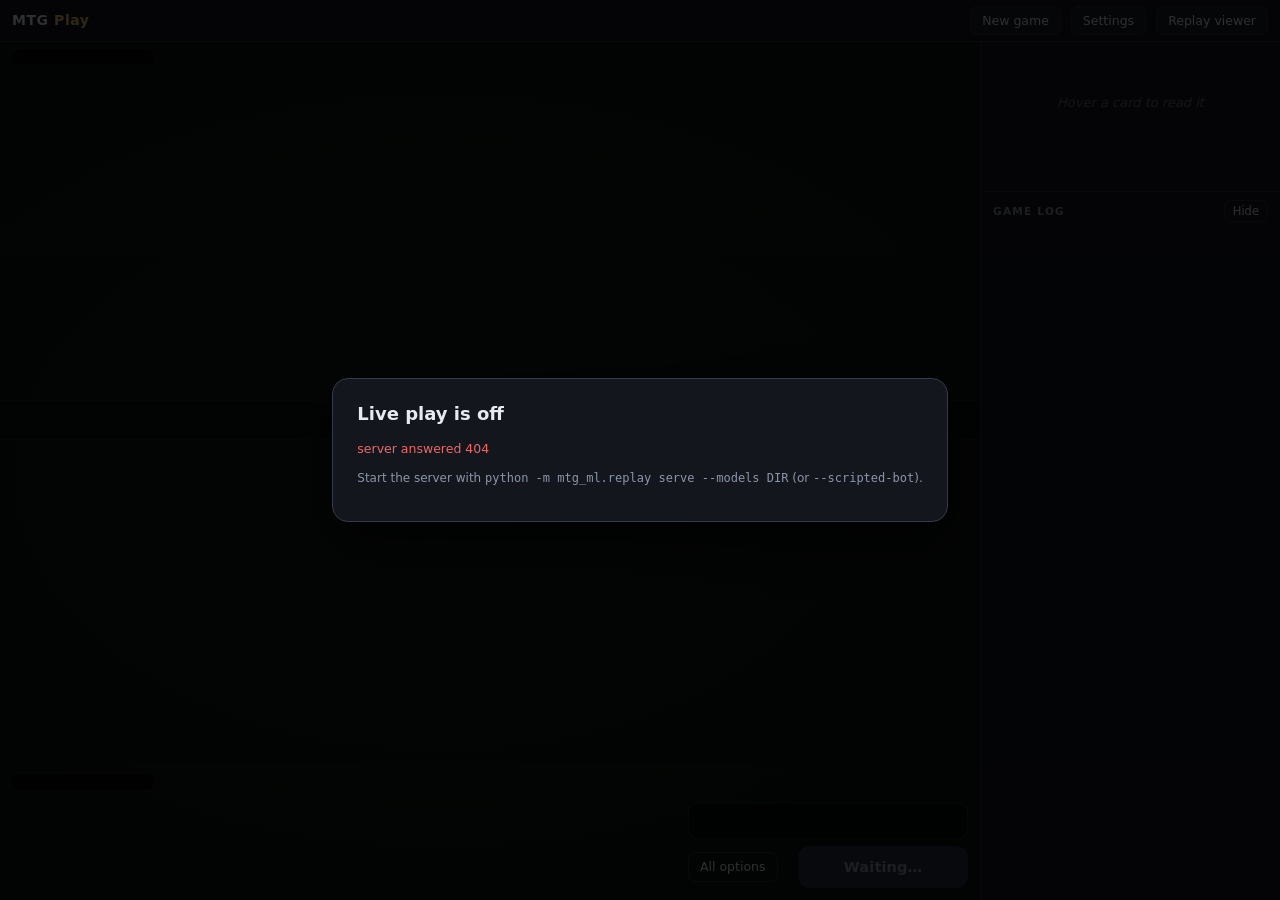
==== apps/play/index.html @ 4a88f3b9 "Play UI: board client for live games with structured options apps/play is a new board client for pla" ====
<!doctype html>
<html lang="en">
<head>
<meta charset="utf-8">
<meta name="viewport" content="width=device-width, initial-scale=1">
<title>MTG Play</title>
<link rel="stylesheet" href="play.css">
</head>
<body>
<div id="app">
  <header id="top">
    <h1>MTG <span>Play</span></h1>
    <div id="meta"></div>
    <div class="sp"></div>
    <button class="btn" id="bNew" title="Start a new game">New game</button>
    <button class="btn" id="bSettings" title="Settings">Settings</button>
    <a class="btn" id="bViewer" href="../" title="Replays of finished games">Replay viewer</a>
  </header>

  <main id="board">
    <section class="side opp" id="side1">
      <div class="plate" id="plate1"></div>
      <div class="field" id="field1">
        <div class="ohand" id="ohand"></div>
        <div class="row back" id="lands1"></div>
        <div class="row front" id="crea1"></div>
      </div>
    </section>

    <section id="mid">
      <div id="turn"></div>
      <div id="rail"></div>
      <div id="feed"></div>
    </section>

    <section class="side me" id="side0">
      <div class="plate" id="plate0"></div>
      <div class="field" id="field0">
        <div class="row front" id="crea0"></div>
        <div class="row back" id="lands0"></div>
      </div>
    </section>

    <section id="handzone"><div id="hand"></div></section>

    <aside id="stack"></aside>
    <div id="dock">
      <div id="pill"></div>
      <div id="prompt"></div>
      <div id="choices"></div>
      <div id="btns">
        <button class="btn ghost" id="bAll" title="All options of this decision (O)">All options</button>
        <div class="sp"></div>
        <button id="primary" class="primary" disabled>Waiting…</button>
      </div>
    </div>
    <div id="spot"></div>
    <svg id="arrows"><defs>
      <marker id="mRed" viewBox="0 0 10 10" refX="7" refY="5" markerWidth="5" markerHeight="5" orient="auto"><path d="M0,0L10,5L0,10z" fill="#ef6767"/></marker>
      <marker id="mBlue" viewBox="0 0 10 10" refX="7" refY="5" markerWidth="5" markerHeight="5" orient="auto"><path d="M0,0L10,5L0,10z" fill="#8fc1ff"/></marker>
      <marker id="mGold" viewBox="0 0 10 10" refX="7" refY="5" markerWidth="5" markerHeight="5" orient="auto"><path d="M0,0L10,5L0,10z" fill="#f0c869"/></marker>
      <marker id="mCyan" viewBox="0 0 10 10" refX="7" refY="5" markerWidth="5" markerHeight="5" orient="auto"><path d="M0,0L10,5L0,10z" fill="#5fe1e8"/></marker>
    </defs><g id="arrowg"></g></svg>
    <div id="toast"></div>
  </main>

  <aside id="panel">
    <div id="preview"><div class="hint">Hover a card to read it</div></div>
    <div id="logh"><h3>Game log</h3><button class="btn ghost small" id="bLog" title="Collapse or expand the log">Hide</button></div>
    <div id="log"></div>
  </aside>
</div>

<div id="pop"></div>
<div id="overlay"></div>
<div id="drawer"></div>
<div id="modal"></div>
<div id="ghost"></div>

<script src="play.js"></script>
</body>
</html>
---- apps/play/play.css ----
/* Play vs model: board client. Design notes: docs/play-ui.md */
:root{
  --bg:#0b0d11; --panel:#13161d; --panel2:#1a1e27; --line:#272d39; --text:#e8eaf0; --muted:#8c95a8; --dim:#5d6578;
  --me:#f0c869; --opp:#6fa8ff; --good:#5fd38f; --bad:#ef6767; --cyan:#5fe1e8; --block:#8fc1ff;
  --felt:#122019; --felt2:#0c1510;
  --u:min(1vh,.6vw);
  --cw:calc(var(--u)*11);    /* creature width */
  --lw:calc(var(--u)*7.4);   /* land / other width */
  --hw:calc(var(--u)*13);    /* hand card width */
  --ar:1.3934;               /* card height / width */
  --platew:calc(var(--u)*19);
  --handh:calc(var(--hw)*var(--ar)*.74);
  --ease:cubic-bezier(.2,.8,.2,1);
}
*{box-sizing:border-box}
html,body{height:100%}
body{margin:0;background:var(--bg);color:var(--text);font:13px/1.4 -apple-system,BlinkMacSystemFont,"Inter","Segoe UI",system-ui,sans-serif;overflow:hidden;-webkit-font-smoothing:antialiased}
button,select,input{font:inherit;color:inherit}
button,[data-click],.clickable{cursor:pointer}
button:disabled{cursor:default}
.sp{flex:1}

#app{display:grid;grid-template-columns:1fr 300px;grid-template-rows:42px 1fr;height:100vh}
#top{grid-column:1/3;display:flex;align-items:center;gap:10px;padding:0 12px;border-bottom:1px solid var(--line);background:var(--panel)}
#top h1{font-size:14px;margin:0;font-weight:800;letter-spacing:.04em}
#top h1 span{color:var(--me)}
#meta{color:var(--muted);font-size:12px;white-space:nowrap;overflow:hidden;text-overflow:ellipsis}
#meta b{color:var(--text);font-weight:600}
.btn{background:var(--panel2);border:1px solid var(--line);border-radius:7px;padding:5px 11px;text-decoration:none;color:var(--text);font-size:12.5px;white-space:nowrap}
.btn:hover:not(:disabled){border-color:#475066}
.btn.ghost{background:transparent}
.btn.small{padding:2px 8px;font-size:11.5px}
.btn.on{border-color:var(--me);color:var(--me)}

/* ------------------------------------------------------------------ board */
#board{position:relative;overflow:clip;display:grid;grid-template-rows:minmax(0,1fr) 40px minmax(0,1fr) var(--handh);
  background:radial-gradient(ellipse 80% 60% at 45% 50%,var(--felt) 0%,var(--felt2) 80%);user-select:none;-webkit-user-select:none}
.side{overflow:clip;display:grid;grid-template-columns:var(--platew) minmax(0,1fr);gap:8px;padding:6px 10px;min-height:0;position:relative}
.side.opp{align-items:start}
.side.me{align-items:end}
.field{display:flex;flex-direction:column;gap:6px;min-width:0;height:100%;position:relative;border-radius:14px;padding:4px 210px 4px 6px;transition:background .15s,box-shadow .15s}
.side.opp .field{justify-content:flex-start}
.side.me .field{justify-content:flex-end}
.row{display:flex;align-items:center;gap:8px;min-height:calc(var(--lw)*var(--ar));min-width:0;--ov:0px}
.row.front{min-height:calc(var(--cw)*var(--ar) + 4px)}
.row>.perm+.perm{margin-left:calc(var(--ov)*-1)}
.field.drop{background:#5fd38f12;box-shadow:inset 0 0 0 2px #5fd38f66,inset 0 0 40px #5fd38f22}
.field.drop.hot{background:#5fd38f22;box-shadow:inset 0 0 0 2px var(--good),inset 0 0 60px #5fd38f33}

/* opponent's hand: backs peeking from the top edge */
.ohand{position:absolute;top:calc(var(--lw)*var(--ar)*-.66);left:50%;transform:translateX(-50%);display:flex;z-index:1;pointer-events:none}
.ohand .card{--w:var(--lw);margin-left:calc(var(--lw)*-.55);box-shadow:0 2px 6px #000a}
.ohand .card:first-child{margin-left:0}
.side.opp .field{padding-top:calc(var(--lw)*var(--ar)*.42)}

/* middle strip: turn, phase rail, opponent feed */
#mid{display:flex;align-items:center;gap:14px;padding:0 12px;border-top:1px solid #ffffff10;border-bottom:1px solid #ffffff10;background:#0000003a;min-width:0}
#turn{flex:none;width:calc(var(--platew) - 4px);font-size:12px;line-height:1.2}
#turn b{display:block;font-size:13.5px}
#turn .me{color:var(--me)}#turn .opp{color:var(--opp)}
#rail{display:flex;gap:3px;align-items:stretch}
.step{position:relative;display:flex;flex-direction:column;align-items:center;gap:2px;padding:2px 5px;border-radius:6px;min-width:42px;color:var(--dim);font-size:10px;letter-spacing:.04em;text-transform:uppercase}
.step.cur{color:#fff;background:#ffffff14}
.step.cur.me{box-shadow:inset 0 -2px 0 var(--me)}
.step.cur.opp{box-shadow:inset 0 -2px 0 var(--opp)}
.step .stops{display:flex;gap:3px}
.step .stop{width:12px;height:6px;border-radius:2px;border:1px solid #ffffff2a;background:transparent;padding:0}
.step .stop.me.on{background:var(--me);border-color:var(--me)}
.step .stop.opp.on{background:var(--opp);border-color:var(--opp)}
.step .stop:hover{border-color:#fff}
#feed{flex:1;display:flex;gap:6px;justify-content:flex-end;align-items:center;min-width:0;overflow:hidden}
#feed .fchip{flex:0 1 auto;min-width:0}
#feed .fchip .txt{overflow:hidden;text-overflow:ellipsis}
.fchip{display:inline-flex;align-items:center;gap:6px;background:#6fa8ff1c;border:1px solid #6fa8ff44;color:#cfe0ff;border-radius:999px;padding:2px 4px 2px 10px;font-size:11.5px;white-space:nowrap;animation:chipin .25s var(--ease)}
.fchip.quiet{background:#ffffff0c;border-color:#ffffff1c;color:var(--muted)}
.fchip .flag{background:none;border:0;color:#ffffff55;padding:0 4px;font-size:12px;line-height:1}
.fchip .flag:hover,.fchip .flag.on{color:var(--bad)}
@keyframes chipin{from{opacity:0;transform:translateY(-4px)}}

/* player plates */
.plate{position:relative;display:flex;flex-direction:column;gap:6px;padding:8px 10px;border-radius:14px;background:#000a;border:1px solid #ffffff14;transition:box-shadow .2s,border-color .2s}
.side.me .plate{justify-content:flex-end}
.plate .who{display:flex;align-items:center;gap:6px;font-weight:700;font-size:12.5px;line-height:1.2}
.plate .who .dot{width:8px;height:8px;border-radius:50%}
.side.me .dot{background:var(--me)}.side.opp .dot{background:var(--opp)}
.plate .deck{font-size:11px;color:var(--muted);line-height:1.2;white-space:nowrap;overflow:hidden;text-overflow:ellipsis}
.plate .life{font-size:calc(var(--u)*4.6);font-weight:800;line-height:1;font-variant-numeric:tabular-nums;display:flex;align-items:baseline;gap:6px;transition:color .3s}
.plate .life.low{color:var(--bad)}
.plate .life.hit{animation:hit .5s ease-out}
.plate .life.heal{animation:heal .5s ease-out}
@keyframes hit{0%{color:#fff;text-shadow:0 0 18px var(--bad);transform:scale(1.15)}100%{}}
@keyframes heal{0%{color:var(--good);transform:scale(1.1)}100%{}}
.plate .delta{font-size:13px;font-weight:700;padding:0 5px;border-radius:5px}
.delta.neg{background:var(--bad);color:#fff}.delta.pos{background:#5fd38f33;color:var(--good)}
.plate .preview-life{font-size:11px;color:var(--bad);font-weight:700}
.zones{display:grid;grid-template-columns:1fr 1fr;gap:3px}
.zone{display:flex;align-items:center;justify-content:space-between;gap:4px;padding:2px 7px;border-radius:6px;background:#ffffff0a;border:1px solid #ffffff10;font-size:11px;color:var(--muted)}
.zone b{color:var(--text);font-variant-numeric:tabular-nums}
.zone.clickable:hover{border-color:#ffffff40}
.zone.castable{border-color:var(--good);box-shadow:0 0 10px #5fd38f55;color:var(--good)}
.plate.active{border-color:#ffffff40}
.side.me .plate.active{box-shadow:0 0 0 2px #f0c86999,0 0 26px #f0c86933}
.side.opp .plate.active{box-shadow:0 0 0 2px #6fa8ff99,0 0 26px #6fa8ff33}
.plate.targetable{box-shadow:0 0 0 3px var(--cyan),0 0 26px #5fe1e877 !important;animation:pulse 1.2s ease-in-out infinite}
.plate.drop-hot{box-shadow:0 0 0 3px #fff,0 0 30px #5fe1e8 !important}
.mana{display:flex;gap:3px;flex-wrap:wrap;min-height:0}
.mana i{font-style:normal;width:17px;height:17px;border-radius:50%;display:inline-flex;align-items:center;justify-content:center;font-size:10px;font-weight:800;color:#111}
.mana .W{background:#f6f0d0}.mana .U{background:#7fb6ea}.mana .B{background:#a59a96}.mana .R{background:#ec8a6a}.mana .G{background:#7cc796}.mana .C{background:#cbc5c0}
.lastact{font-size:11px;color:#cfe0ff;line-height:1.25;max-height:2.6em;overflow:hidden}

/* ------------------------------------------------------------------ cards */
.card{--w:var(--cw);position:relative;width:var(--w);height:calc(var(--w)*var(--ar));border-radius:calc(var(--w)*.055);flex:none;background:#20242c;box-shadow:0 2px 6px #000b}
.card img{width:100%;height:100%;border-radius:inherit;display:block;pointer-events:none}
.card.back{background:radial-gradient(ellipse 34% 40% at 50% 50%,#c98a3c 0 30%,#7a4a1c 31% 55%,transparent 56%),linear-gradient(160deg,#2a1a0e,#160d06);border:3px solid #0b0703;box-shadow:inset 0 0 0 2px #5a3a1a,0 2px 6px #000b}
.tface{position:absolute;inset:0;border-radius:inherit;padding:6% 7%;display:flex;flex-direction:column;gap:3%;overflow:hidden;font-size:calc(var(--w)*.085);line-height:1.15;border:2px solid #000;background:linear-gradient(#2a2e36,#1b1e24)}
.tface .tn{font-weight:700;display:flex;justify-content:space-between;gap:2px}
.tface .tt2{color:#aab;font-size:.85em;border-top:1px solid #ffffff22;padding-top:2%}
.tface .tx{color:#ccd;font-size:.8em;flex:1;overflow:hidden}
.tface .tpt{align-self:flex-end;font-weight:800}
.tface.cU{background:linear-gradient(#22405f,#16273a)}.tface.cB{background:linear-gradient(#3a3438,#1f1b1e)}
.tface.cR{background:linear-gradient(#5f2a22,#3a1914)}.tface.cG{background:linear-gradient(#24502f,#15301c)}
.tface.cW{background:linear-gradient(#5c5640,#37331f)}.tface.cM{background:linear-gradient(#5d4c1f,#382d12)}

.perm{position:relative;--w:var(--lw);width:var(--w);height:calc(var(--w)*var(--ar));flex:none;transition:transform .2s var(--ease),width .15s}
.row.front .perm{--w:var(--cw)}
.perm>.card{--w:inherit;transition:transform .15s var(--ease),box-shadow .15s}
.perm.tapped{width:calc(var(--w)*var(--ar))}
.perm.tapped>.card{transform:rotate(90deg);transform-origin:center;position:absolute;left:calc(var(--w)*(var(--ar) - 1)/2)}
.perm.grouped>.card{box-shadow:3px -3px 0 -1px #2b2f37,3px -3px 0 0 #000,6px -6px 0 -1px #2b2f37,6px -6px 0 0 #000}
.perm:hover{z-index:8}
.badges{position:absolute;inset:0;pointer-events:none;z-index:3}
.perm.tapped .badges{inset:calc(var(--w)*(var(--ar) - 1)/-2) 0 auto 0;height:calc(var(--w)*var(--ar))}
.b{position:absolute;font-size:11px;font-weight:800;padding:0 5px;border-radius:5px;line-height:17px;white-space:nowrap}
.b.pt{right:-4px;bottom:-4px;background:#0b0d11;color:#fff;border:1px solid #ffffff40;font-size:12.5px;padding:1px 6px}
.b.pt.hurt{color:#ff9b9b;border-color:var(--bad)}
.b.pt.buff{color:var(--good)}
.b.ctr{left:-4px;bottom:-4px;background:var(--good);color:#04210f}
.b.cnt{right:-6px;top:-8px;background:var(--me);color:#211800;border-radius:9px;font-size:12px}
.b.sick{left:3px;top:3px;background:#000c;color:#c9d2ff;font-size:10px}
.b.sword{left:50%;top:-11px;transform:translateX(-50%);background:var(--bad);color:#fff;font-size:12px}
.b.shield{left:50%;top:-11px;transform:translateX(-50%);background:var(--block);color:#0b1a33;font-size:12px}
.b.skull{left:50%;top:40%;transform:translate(-50%,-50%);background:#000d;color:#fff;font-size:20px;line-height:30px;padding:0 8px;border:1px solid var(--bad)}
.b.dmg{left:50%;top:50%;transform:translate(-50%,-50%);background:var(--bad);color:#fff;font-size:16px;line-height:24px;animation:pop .6s ease-out forwards}
@keyframes pop{0%{transform:translate(-50%,-50%) scale(.4);opacity:0}30%{transform:translate(-50%,-50%) scale(1.25);opacity:1}100%{transform:translate(-50%,-80%) scale(1);opacity:0}}
.attached{position:absolute;left:50%;top:0;transform:translate(-50%,-22%);z-index:-1}
.attached .card{--w:calc(var(--cw)*.9)}

/* states on the board */
.perm.attacking{transform:translateY(calc(var(--u)*-3))}
.side.opp .perm.attacking{transform:translateY(calc(var(--u)*3))}
.perm.attacking>.card{box-shadow:0 0 0 2px var(--bad),0 0 18px #ef676799}
.perm.blocking>.card{box-shadow:0 0 0 2px var(--block),0 0 16px #8fc1ff88}
.perm.entered>.card{animation:enter .5s var(--ease)}
@keyframes enter{0%{transform:scale(1.2);filter:brightness(1.5)}100%{}}
.perm.tapped.entered>.card{animation:none}
.perm.flash>.card{animation:flash .45s ease-out}
@keyframes flash{0%{filter:brightness(2) saturate(.3) sepia(1) hue-rotate(-30deg)}100%{}}

/* what you can do: glow, never grey out */
.playable>.card,.card.playable{box-shadow:0 0 0 2px var(--good),0 0 16px #5fd38faa}
.activatable>.card{box-shadow:0 0 0 2px #7cc7ff,0 0 14px #7cc7ff88}
.can-attack>.card{box-shadow:0 0 0 2px #ef676799,0 0 10px #ef676755}
.attack-sel{transform:translateY(calc(var(--u)*-3.2)) !important}
.attack-sel>.card{box-shadow:0 0 0 3px var(--bad),0 0 24px var(--bad) !important}
.can-block>.card{box-shadow:0 0 0 2px #8fc1ffaa,0 0 12px #8fc1ff66}
.block-sel>.card{box-shadow:0 0 0 3px #fff,0 0 24px var(--block) !important}
.blocked-by>.card{box-shadow:0 0 0 3px var(--block),0 0 20px var(--block) !important}
.attacker-target>.card{box-shadow:0 0 0 2px var(--bad),0 0 18px #ef6767aa;animation:pulse 1.2s ease-in-out infinite}
.targetable>.card,.sitem.targetable{box-shadow:0 0 0 3px var(--cyan),0 0 22px #5fe1e899 !important;animation:pulse 1.2s ease-in-out infinite}
.payable>.card{box-shadow:0 0 0 2px var(--me),0 0 14px #f0c869aa}
.drop-hot>.card{box-shadow:0 0 0 3px #fff,0 0 30px var(--cyan) !important}
.dimmed{opacity:.55}
@keyframes pulse{50%{filter:brightness(1.25)}}

/* ------------------------------------------------------------------ hand */
#handzone{position:relative;min-width:0}
#hand{position:absolute;left:calc(var(--platew) + 14px);right:300px;bottom:0;top:0}
#hand .card{--w:var(--hw);position:absolute;bottom:calc(var(--hw)*var(--ar)*-.24);transform-origin:50% 100%;
  transform:translateX(var(--sx,0px)) translateY(var(--ty,0px)) rotate(var(--rot,0deg));transition:transform .14s var(--ease),box-shadow .14s,left .25s var(--ease)}
#hand .card.hover{transform:translateX(var(--sx,0px)) translateY(calc(var(--hw)*var(--ar)*-.3)) scale(1.14);z-index:50 !important}
#hand .card.dragging{opacity:.25}
#hand .card.playable{box-shadow:0 0 0 2px var(--good),0 0 18px #5fd38fbb,0 6px 14px #000c}

#ghost{position:fixed;left:0;top:0;pointer-events:none;z-index:300;display:none;filter:drop-shadow(0 18px 24px #000c)}
#ghost .card{--w:var(--hw)}
#ghost.back{transition:transform .22s cubic-bezier(.3,1.4,.5,1)}

/* ------------------------------------------------------------------ stack */
#stack{position:absolute;right:10px;top:50%;transform:translateY(-50%);width:200px;display:flex;flex-direction:column;gap:6px;z-index:20;pointer-events:none}
#stack .sh{font-size:10px;letter-spacing:.14em;text-transform:uppercase;color:#ffffff66;text-align:right}
.sitem{pointer-events:auto;display:flex;gap:8px;align-items:center;padding:5px 8px 5px 5px;border-radius:10px;background:#000c;border:1px solid #ffffff1c;animation:chipin .25s var(--ease)}
.sitem.c-me{border-left:3px solid var(--me)}.sitem.c-opp{border-left:3px solid var(--opp)}
.sitem .card{--w:46px}
.sitem .st{font-size:11.5px;line-height:1.3;min-width:0}
.sitem .st b{display:block;font-size:12px}
.sitem .st .tg{color:var(--cyan)}
.sitem.top{box-shadow:0 0 0 1px #ffffff40,0 8px 24px #000a}

/* ------------------------------------------------------------------ dock */
#dock{position:absolute;right:12px;bottom:12px;width:280px;display:flex;flex-direction:column;gap:7px;z-index:60}
#pill{display:none;align-self:flex-end;background:#6fa8ff26;border:1px solid #6fa8ff66;color:#cfe0ff;border-radius:999px;padding:2px 10px;font-size:11.5px}
#pill.on{display:block}
#prompt{background:#000c;border:1px solid #ffffff1c;border-radius:10px;padding:8px 11px;font-size:12.5px;line-height:1.35;min-height:36px}
#prompt .k{font-size:10px;letter-spacing:.12em;text-transform:uppercase;color:var(--muted);display:block;margin-bottom:2px}
#prompt .err{color:var(--bad)}
#prompt.mine{border-color:#f0c86966}
#choices{display:flex;flex-direction:column;gap:5px;max-height:260px;overflow:auto}
#choices:empty{display:none}
.choice{text-align:left;background:var(--panel2);border:1px solid var(--line);border-radius:8px;padding:6px 10px;font-size:12.5px}
.choice:hover{border-color:var(--me)}
.choice.sec{color:var(--muted)}
#btns{display:flex;gap:6px;align-items:center}
.primary{min-width:170px;padding:11px 18px;border-radius:12px;border:0;font-weight:800;font-size:14.5px;letter-spacing:.01em;background:linear-gradient(#f7d57e,#e2b54c);color:#251a00;box-shadow:0 6px 20px #f0c86933,inset 0 1px 0 #fff8}
.primary:hover:not(:disabled){filter:brightness(1.07)}
.primary.ask{animation:ask 1.2s ease-in-out infinite}
@keyframes ask{50%{box-shadow:0 6px 30px #f0c869aa,inset 0 1px 0 #fff8}}
.primary.armed{background:linear-gradient(#ff8d7a,#e05a4a);color:#fff}
.primary.attack{background:linear-gradient(#ff8d7a,#d94c3c);color:#fff}
.primary.block{background:linear-gradient(#a9d0ff,#6f9fe6);color:#0b1a33}
.primary:disabled{background:#2a2f3a;color:var(--muted);box-shadow:none;animation:none}
.secondary{padding:9px 12px;border-radius:10px;font-weight:700}

/* spotlight for the opponent's spells */
#spot{position:absolute;left:50%;top:50%;transform:translate(-50%,-50%);z-index:150;pointer-events:none;display:none;flex-direction:column;align-items:center;gap:8px}
#spot.on{display:flex;animation:spotin .3s var(--ease)}
#spot .card{--w:calc(var(--u)*24)}
#spot .cap{background:#000d;border:1px solid #6fa8ff66;border-radius:999px;padding:4px 14px;font-weight:700;font-size:14px;color:#cfe0ff}
@keyframes spotin{from{opacity:0;transform:translate(-50%,-40%) scale(.7)}}

/* arrows */
#arrows{position:absolute;inset:0;width:100%;height:100%;pointer-events:none;z-index:120;overflow:visible}
#arrows path{fill:none;stroke-linecap:round}
.a-red{stroke:var(--bad);stroke-width:4;filter:drop-shadow(0 0 4px #ef676788)}
.a-blue{stroke:var(--block);stroke-width:4;filter:drop-shadow(0 0 4px #8fc1ff88)}
.a-gold{stroke:var(--me);stroke-width:3;stroke-dasharray:7 6;filter:drop-shadow(0 0 3px #f0c86988)}
.a-cyan{stroke:var(--cyan);stroke-width:5;filter:drop-shadow(0 0 6px #5fe1e8aa)}

/* toast */
#toast{position:absolute;left:50%;top:14px;transform:translateX(-50%);z-index:200;display:flex;flex-direction:column;gap:6px;align-items:center;pointer-events:none}
#toast div{background:#000e;border:1px solid #ffffff2a;border-radius:10px;padding:6px 14px;font-size:12.5px;animation:chipin .2s var(--ease)}

/* ------------------------------------------------------------------ popovers, overlays */
#pop{position:fixed;z-index:400;display:none;background:var(--panel);border:1px solid #3a4152;border-radius:10px;padding:5px;box-shadow:0 12px 34px #000c;min-width:200px;max-width:340px}
#pop.on{display:block;animation:chipin .12s var(--ease)}
#pop .ph{font-size:10.5px;letter-spacing:.1em;text-transform:uppercase;color:var(--muted);padding:3px 8px 5px}
#pop button{display:block;width:100%;text-align:left;background:transparent;border:0;border-radius:7px;padding:7px 9px;font-size:13px}
#pop button:hover{background:#ffffff12;color:var(--me)}
#overlay{position:fixed;inset:42px 300px 0 0;z-index:250;display:none;align-items:center;justify-content:center;background:#05070acc;backdrop-filter:blur(2px)}
#overlay.on{display:flex}
#overlay.peek{background:transparent;backdrop-filter:none;pointer-events:none}
#overlay.peek .obox{display:none}
#overlay .obox{background:var(--panel);border:1px solid #333a4a;border-radius:16px;padding:18px 20px;max-width:min(1100px,94%);max-height:88%;overflow:auto;box-shadow:0 20px 60px #000c}
#overlay h2{margin:0 0 4px;font-size:16px}
#overlay .sub{color:var(--muted);font-size:12.5px;margin-bottom:14px}
#overlay .grid{display:flex;flex-wrap:wrap;gap:14px;justify-content:center}
#overlay .tile{display:flex;flex-direction:column;align-items:center;gap:6px;background:none;border:0;padding:0;max-width:170px}
#overlay .tile .card{--w:150px;transition:transform .12s var(--ease)}
#overlay .tile:hover .card{transform:translateY(-6px);box-shadow:0 0 0 2px var(--me),0 10px 24px #000c}
#overlay .tile span{font-size:12px;color:var(--text);text-align:center}
#overlay .orow{display:flex;gap:8px;justify-content:center;margin-top:16px;flex-wrap:wrap}
#overlay .opts{display:flex;flex-direction:column;gap:6px;min-width:320px}
#overlay .peekbtn{position:fixed;right:316px;top:54px;pointer-events:auto}
.dmgrow{display:grid;grid-template-columns:1fr auto auto auto;gap:10px;align-items:center;padding:6px 0;border-bottom:1px solid var(--line)}
.dmgrow .n{font-variant-numeric:tabular-nums;font-size:18px;font-weight:800;min-width:28px;text-align:center}
.dmgrow .l{font-size:11px;color:var(--muted)}
#drawer{position:fixed;right:300px;bottom:0;width:360px;max-height:70vh;z-index:350;display:none;flex-direction:column;background:var(--panel);border:1px solid var(--line);border-radius:12px 0 0 0;box-shadow:0 -10px 40px #000a}
#drawer.on{display:flex}
#drawer .dh{display:flex;align-items:center;gap:8px;padding:10px 12px;border-bottom:1px solid var(--line);font-weight:700}
#drawer .dl{overflow:auto;padding:8px;display:flex;flex-direction:column;gap:4px}
#drawer .dl button{text-align:left;background:var(--panel2);border:1px solid var(--line);border-radius:7px;padding:6px 9px;font-size:12.5px}
#drawer .dl button:hover{border-color:var(--me)}
#modal{position:fixed;inset:0;z-index:500;display:none;align-items:center;justify-content:center;background:#000c}
#modal.on{display:flex}
#modal .mbox{background:var(--panel);border:1px solid #333a4a;border-radius:16px;padding:22px 24px;min-width:min(460px,92vw);max-width:92vw;box-shadow:0 20px 60px #000c}
#modal h2{margin:0 0 14px;font-size:18px}
#modal form{display:grid;grid-template-columns:auto 1fr;gap:10px 14px;align-items:center}
#modal select{background:var(--panel2);border:1px solid var(--line);border-radius:7px;padding:6px 9px}
#modal .full{grid-column:1/3}
#modal .note{color:var(--muted);font-size:12px}
#modal .err{color:var(--bad);font-size:12.5px}
#modal .big{font-size:30px;font-weight:800;margin:4px 0 6px}
#modal .big.win{color:var(--good)}#modal .big.loss{color:var(--bad)}
.seg{display:inline-flex;border:1px solid var(--line);border-radius:8px;overflow:hidden}
.seg label{padding:5px 10px;cursor:pointer;font-size:12.5px}
.seg input{display:none}
.seg label:has(input:checked){background:#f0c86922;color:var(--me)}

/* ------------------------------------------------------------------ side panel */
#panel{border-left:1px solid var(--line);background:var(--panel);display:flex;flex-direction:column;min-height:0}
#preview{padding:12px;border-bottom:1px solid var(--line);min-height:150px}
#preview .card{--w:276px;margin:0 auto}
#preview .hint{color:var(--dim);font-style:italic;text-align:center;padding:40px 0}
#preview .ptxt{margin-top:8px;font-size:12px;color:var(--muted)}
#preview .ptxt b{color:var(--text)}
#preview .ptxt .ot{color:var(--text);white-space:pre-wrap;margin-top:4px}
#preview .ptxt .st{color:var(--me);margin-top:4px}
#logh{display:flex;align-items:center;justify-content:space-between;padding:8px 12px 4px}
#logh h3{margin:0;font-size:10.5px;letter-spacing:.12em;text-transform:uppercase;color:var(--muted);font-weight:600}
#log{flex:1;overflow:auto;padding:4px 12px 12px;font-size:11.5px;line-height:1.5;min-height:0}
#log.hide{display:none}
#log div{color:var(--muted);white-space:pre-wrap;word-break:break-word;display:flex;gap:4px;align-items:baseline}
#log .th{color:var(--text);font-weight:700;margin-top:8px;border-top:1px solid var(--line);padding-top:6px}
#log .me{color:#f3dc9e}#log .opp{color:#bcd5ff}
#log .sub{padding-left:12px}
#log .flag{background:none;border:0;color:#ffffff33;padding:0 2px;font-size:11px;margin-left:auto}
#log .flag:hover,#log .flag.on{color:var(--bad)}

@media (max-width:1100px){
  #app{grid-template-columns:1fr 240px}
  #preview .card{--w:216px}
  #overlay{right:240px}
  #drawer{right:240px}
}
@media (prefers-reduced-motion:reduce){
  *{animation-duration:.01ms !important;transition-duration:.01ms !important}
}
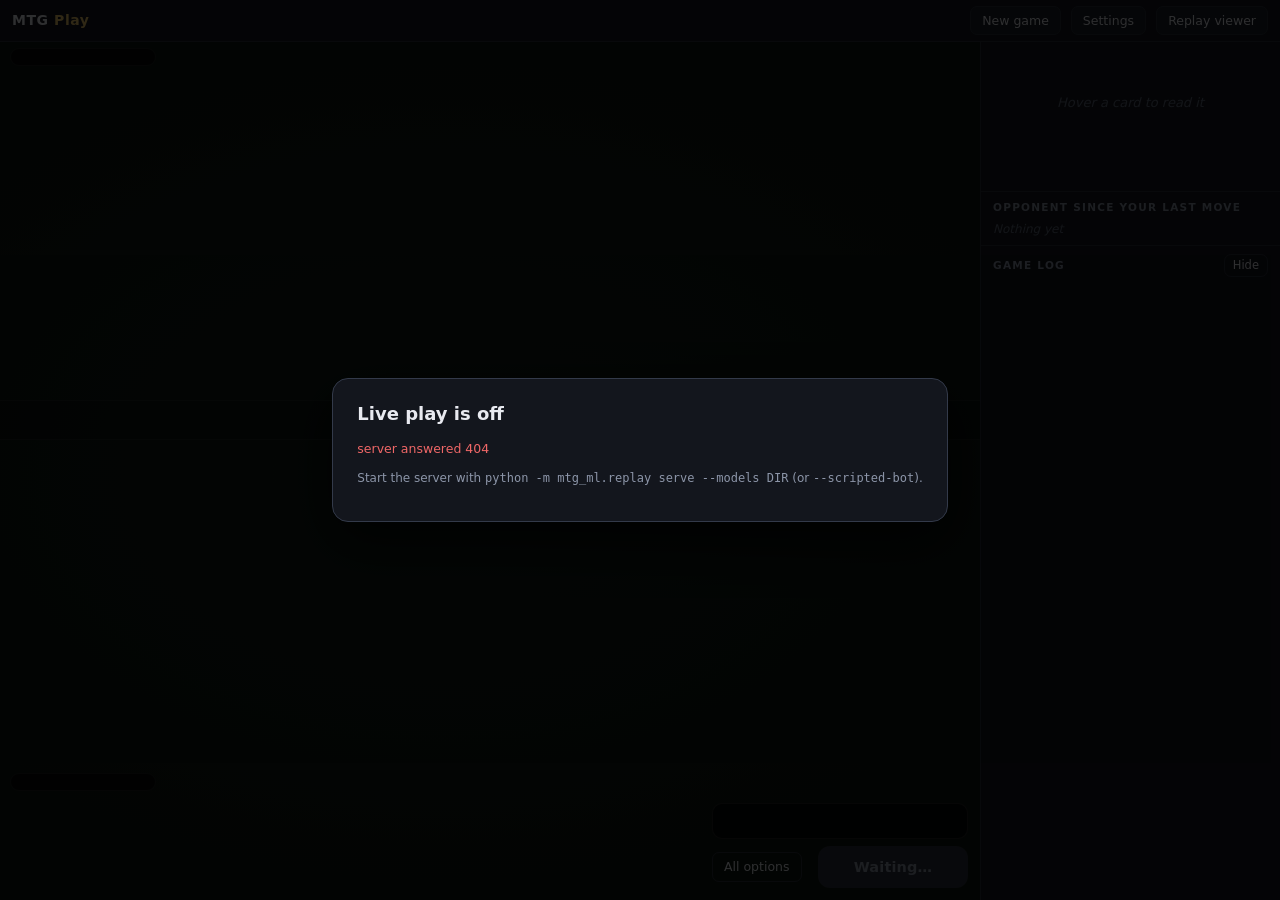
==== commit 0e414317: "Play UI round 2: board scaling, no overlaps, tap preview, dev scenarios - Battlefield rows size thei" ====
--- a/apps/play/index.html
+++ b/apps/play/index.html
@@ -30,7 +30,7 @@
     <section id="mid">
       <div id="turn"></div>
       <div id="rail"></div>
-      <div id="feed"></div>
+      <div id="modehint"></div>
     </section>
 
     <section class="side me" id="side0">
@@ -66,6 +66,7 @@
 
   <aside id="panel">
     <div id="preview"><div class="hint">Hover a card to read it</div></div>
+    <div id="feedbox"><h3>Opponent since your last move</h3><div id="feed"><div class="none">Nothing yet</div></div></div>
     <div id="logh"><h3>Game log</h3><button class="btn ghost small" id="bLog" title="Collapse or expand the log">Hide</button></div>
     <div id="log"></div>
   </aside>
--- a/apps/play/play.css
+++ b/apps/play/play.css
@@ -16,7 +16,8 @@
 html,body{height:100%}
 body{margin:0;background:var(--bg);color:var(--text);font:13px/1.4 -apple-system,BlinkMacSystemFont,"Inter","Segoe UI",system-ui,sans-serif;overflow:hidden;-webkit-font-smoothing:antialiased}
 button,select,input{font:inherit;color:inherit}
-button,[data-click],.clickable{cursor:pointer}
+button,[data-click],.clickable,.playable,.activatable,.targetable,.can-attack,.attack-sel,.can-block,.blocked-by,.attacker-target,.payable,.zone.clickable,#hand .card.playable{cursor:pointer}
+#hand .card.playable:active{cursor:grabbing}
 button:disabled{cursor:default}
 .sp{flex:1}
 
@@ -38,12 +39,16 @@
 .side{overflow:clip;display:grid;grid-template-columns:var(--platew) minmax(0,1fr);gap:8px;padding:6px 10px;min-height:0;position:relative}
 .side.opp{align-items:start}
 .side.me{align-items:end}
-.field{display:flex;flex-direction:column;gap:6px;min-width:0;height:100%;position:relative;border-radius:14px;padding:4px 210px 4px 6px;transition:background .15s,box-shadow .15s}
+.field{display:flex;flex-direction:column;gap:6px;min-width:0;height:100%;position:relative;border-radius:14px;padding:4px 16px 4px 6px;transition:background .15s,box-shadow .15s}
 .side.opp .field{justify-content:flex-start}
+.side.me .field{padding-right:16px}
+.side.me .row.back{margin-right:260px}  /* the dock sits beside the lands */
+.side.opp .field{padding-right:16px}  /* the dock and the stack live there */
 .side.me .field{justify-content:flex-end}
-.row{display:flex;align-items:center;gap:8px;min-height:calc(var(--lw)*var(--ar));min-width:0;--ov:0px}
-.row.front{min-height:calc(var(--cw)*var(--ar) + 4px)}
-.row>.perm+.perm{margin-left:calc(var(--ov)*-1)}
+.row{display:flex;align-items:center;align-content:center;gap:8px;min-width:0;flex:none;flex-wrap:nowrap}
+.row.wrap{flex-wrap:wrap;row-gap:8px}
+.row .perm{--w:var(--rw,var(--lw))}
+.row.front .perm{--w:var(--rw,var(--cw))}
 .field.drop{background:#5fd38f12;box-shadow:inset 0 0 0 2px #5fd38f66,inset 0 0 40px #5fd38f22}
 .field.drop.hot{background:#5fd38f22;box-shadow:inset 0 0 0 2px var(--good),inset 0 0 60px #5fd38f33}
 
@@ -68,10 +73,14 @@
 .step .stop.me.on{background:var(--me);border-color:var(--me)}
 .step .stop.opp.on{background:var(--opp);border-color:var(--opp)}
 .step .stop:hover{border-color:#fff}
-#feed{flex:1;display:flex;gap:6px;justify-content:flex-end;align-items:center;min-width:0;overflow:hidden}
-#feed .fchip{flex:0 1 auto;min-width:0}
-#feed .fchip .txt{overflow:hidden;text-overflow:ellipsis}
-.fchip{display:inline-flex;align-items:center;gap:6px;background:#6fa8ff1c;border:1px solid #6fa8ff44;color:#cfe0ff;border-radius:999px;padding:2px 4px 2px 10px;font-size:11.5px;white-space:nowrap;animation:chipin .25s var(--ease)}
+#modehint{flex:1;text-align:right;color:var(--muted);font-size:11.5px;white-space:nowrap;overflow:hidden;text-overflow:ellipsis}
+#modehint kbd{background:var(--panel2);border:1px solid var(--line);border-radius:4px;padding:0 4px;font-size:10.5px;color:var(--text)}
+#feedbox{padding:8px 12px;border-bottom:1px solid var(--line)}
+#feedbox h3{margin:0 0 6px;font-size:10.5px;letter-spacing:.12em;text-transform:uppercase;color:var(--muted);font-weight:600}
+#feed{display:flex;flex-direction:column;gap:4px;max-height:132px;overflow:auto}
+#feed .none{color:var(--dim);font-size:12px;font-style:italic}
+#feed .fchip{border-radius:8px;padding:3px 4px 3px 9px;white-space:normal;line-height:1.3;justify-content:space-between}
+.fchip{display:flex;align-items:center;gap:6px;background:#6fa8ff1c;border:1px solid #6fa8ff44;color:#cfe0ff;font-size:12px;animation:chipin .25s var(--ease)}
 .fchip.quiet{background:#ffffff0c;border-color:#ffffff1c;color:var(--muted)}
 .fchip .flag{background:none;border:0;color:#ffffff55;padding:0 4px;font-size:12px;line-height:1}
 .fchip .flag:hover,.fchip .flag.on{color:var(--bad)}
@@ -106,7 +115,8 @@
 .mana{display:flex;gap:3px;flex-wrap:wrap;min-height:0}
 .mana i{font-style:normal;width:17px;height:17px;border-radius:50%;display:inline-flex;align-items:center;justify-content:center;font-size:10px;font-weight:800;color:#111}
 .mana .W{background:#f6f0d0}.mana .U{background:#7fb6ea}.mana .B{background:#a59a96}.mana .R{background:#ec8a6a}.mana .G{background:#7cc796}.mana .C{background:#cbc5c0}
-.lastact{font-size:11px;color:#cfe0ff;line-height:1.25;max-height:2.6em;overflow:hidden}
+.lastact{font-size:11px;color:#cfe0ff;line-height:1.25;border-top:1px solid #ffffff14;padding-top:5px}
+.lastact span{color:var(--muted)}
 
 /* ------------------------------------------------------------------ cards */
 .card{--w:var(--cw);position:relative;width:var(--w);height:calc(var(--w)*var(--ar));border-radius:calc(var(--w)*.055);flex:none;background:#20242c;box-shadow:0 2px 6px #000b}
@@ -121,21 +131,21 @@
 .tface.cR{background:linear-gradient(#5f2a22,#3a1914)}.tface.cG{background:linear-gradient(#24502f,#15301c)}
 .tface.cW{background:linear-gradient(#5c5640,#37331f)}.tface.cM{background:linear-gradient(#5d4c1f,#382d12)}
 
-.perm{position:relative;--w:var(--lw);width:var(--w);height:calc(var(--w)*var(--ar));flex:none;transition:transform .2s var(--ease),width .15s}
-.row.front .perm{--w:var(--cw)}
+.perm{position:relative;width:var(--w);height:calc(var(--w)*var(--ar));flex:none;transition:transform .2s var(--ease),width .15s}
 .perm>.card{--w:inherit;transition:transform .15s var(--ease),box-shadow .15s}
 .perm.tapped{width:calc(var(--w)*var(--ar))}
 .perm.tapped>.card{transform:rotate(90deg);transform-origin:center;position:absolute;left:calc(var(--w)*(var(--ar) - 1)/2)}
 .perm.grouped>.card{box-shadow:3px -3px 0 -1px #2b2f37,3px -3px 0 0 #000,6px -6px 0 -1px #2b2f37,6px -6px 0 0 #000}
 .perm:hover{z-index:8}
 .badges{position:absolute;inset:0;pointer-events:none;z-index:3}
-.perm.tapped .badges{inset:calc(var(--w)*(var(--ar) - 1)/-2) 0 auto 0;height:calc(var(--w)*var(--ar))}
-.b{position:absolute;font-size:11px;font-weight:800;padding:0 5px;border-radius:5px;line-height:17px;white-space:nowrap}
-.b.pt{right:-4px;bottom:-4px;background:#0b0d11;color:#fff;border:1px solid #ffffff40;font-size:12.5px;padding:1px 6px}
+.perm.tapped .badges{inset:auto 0;top:calc(var(--w)*(var(--ar) - 1)/2);height:var(--w)}
+.b{position:absolute;font-size:clamp(9.5px,calc(var(--w)*.12),12px);font-weight:800;padding:0 5px;border-radius:5px;line-height:1.5;white-space:nowrap}
+.b.pt{right:-4px;bottom:-4px;background:#0b0d11;color:#fff;border:1px solid #ffffff40;font-size:clamp(11px,calc(var(--w)*.14),14px);padding:1px 6px}
 .b.pt.hurt{color:#ff9b9b;border-color:var(--bad)}
 .b.pt.buff{color:var(--good)}
 .b.ctr{left:-4px;bottom:-4px;background:var(--good);color:#04210f}
-.b.cnt{right:-6px;top:-8px;background:var(--me);color:#211800;border-radius:9px;font-size:12px}
+.b.cnt{right:-6px;bottom:-6px;background:var(--me);color:#211800;border-radius:9px;font-size:12px}
+.row.front .b.cnt{top:-8px;bottom:auto}
 .b.sick{left:3px;top:3px;background:#000c;color:#c9d2ff;font-size:10px}
 .b.sword{left:50%;top:-11px;transform:translateX(-50%);background:var(--bad);color:#fff;font-size:12px}
 .b.shield{left:50%;top:-11px;transform:translateX(-50%);background:var(--block);color:#0b1a33;font-size:12px}
@@ -143,7 +153,9 @@
 .b.dmg{left:50%;top:50%;transform:translate(-50%,-50%);background:var(--bad);color:#fff;font-size:16px;line-height:24px;animation:pop .6s ease-out forwards}
 @keyframes pop{0%{transform:translate(-50%,-50%) scale(.4);opacity:0}30%{transform:translate(-50%,-50%) scale(1.25);opacity:1}100%{transform:translate(-50%,-80%) scale(1);opacity:0}}
 .attached{position:absolute;left:50%;top:0;transform:translate(-50%,-22%);z-index:-1}
-.attached .card{--w:calc(var(--cw)*.9)}
+.attached .card{--w:calc(var(--w)*.9)}
+.b.tap{left:50%;top:50%;transform:translate(-50%,-50%);background:var(--me);color:#251a00;font-size:clamp(10px,calc(var(--w)*.14),13px);box-shadow:0 0 12px #f0c869}
+.will-tap>.card{box-shadow:0 0 0 2px var(--me),0 0 16px #f0c869cc !important;filter:brightness(1.08)}
 
 /* states on the board */
 .perm.attacking{transform:translateY(calc(var(--u)*-3))}
@@ -174,7 +186,7 @@
 
 /* ------------------------------------------------------------------ hand */
 #handzone{position:relative;min-width:0}
-#hand{position:absolute;left:calc(var(--platew) + 14px);right:300px;bottom:0;top:0}
+#hand{position:absolute;left:calc(var(--platew) + 14px);right:284px;bottom:0;top:0}
 #hand .card{--w:var(--hw);position:absolute;bottom:calc(var(--hw)*var(--ar)*-.24);transform-origin:50% 100%;
   transform:translateX(var(--sx,0px)) translateY(var(--ty,0px)) rotate(var(--rot,0deg));transition:transform .14s var(--ease),box-shadow .14s,left .25s var(--ease)}
 #hand .card.hover{transform:translateX(var(--sx,0px)) translateY(calc(var(--hw)*var(--ar)*-.3)) scale(1.14);z-index:50 !important}
@@ -186,7 +198,7 @@
 #ghost.back{transition:transform .22s cubic-bezier(.3,1.4,.5,1)}
 
 /* ------------------------------------------------------------------ stack */
-#stack{position:absolute;right:10px;top:50%;transform:translateY(-50%);width:200px;display:flex;flex-direction:column;gap:6px;z-index:20;pointer-events:none}
+#stack{position:absolute;right:10px;top:calc((100% - var(--handh))/2 + 24px);width:200px;display:flex;flex-direction:column;gap:6px;z-index:20;pointer-events:none}
 #stack .sh{font-size:10px;letter-spacing:.14em;text-transform:uppercase;color:#ffffff66;text-align:right}
 .sitem{pointer-events:auto;display:flex;gap:8px;align-items:center;padding:5px 8px 5px 5px;border-radius:10px;background:#000c;border:1px solid #ffffff1c;animation:chipin .25s var(--ease)}
 .sitem.c-me{border-left:3px solid var(--me)}.sitem.c-opp{border-left:3px solid var(--opp)}
@@ -197,20 +209,21 @@
 .sitem.top{box-shadow:0 0 0 1px #ffffff40,0 8px 24px #000a}
 
 /* ------------------------------------------------------------------ dock */
-#dock{position:absolute;right:12px;bottom:12px;width:280px;display:flex;flex-direction:column;gap:7px;z-index:60}
+#dock{position:absolute;right:12px;bottom:12px;width:256px;display:flex;flex-direction:column;gap:7px;z-index:60}
 #pill{display:none;align-self:flex-end;background:#6fa8ff26;border:1px solid #6fa8ff66;color:#cfe0ff;border-radius:999px;padding:2px 10px;font-size:11.5px}
 #pill.on{display:block}
 #prompt{background:#000c;border:1px solid #ffffff1c;border-radius:10px;padding:8px 11px;font-size:12.5px;line-height:1.35;min-height:36px}
 #prompt .k{font-size:10px;letter-spacing:.12em;text-transform:uppercase;color:var(--muted);display:block;margin-bottom:2px}
 #prompt .err{color:var(--bad)}
 #prompt.mine{border-color:#f0c86966}
-#choices{display:flex;flex-direction:column;gap:5px;max-height:260px;overflow:auto}
+#choices{display:flex;flex-wrap:wrap;gap:5px;max-height:200px;overflow:auto}
+#choices .choice{flex:1 1 auto}
 #choices:empty{display:none}
 .choice{text-align:left;background:var(--panel2);border:1px solid var(--line);border-radius:8px;padding:6px 10px;font-size:12.5px}
 .choice:hover{border-color:var(--me)}
 .choice.sec{color:var(--muted)}
 #btns{display:flex;gap:6px;align-items:center}
-.primary{min-width:170px;padding:11px 18px;border-radius:12px;border:0;font-weight:800;font-size:14.5px;letter-spacing:.01em;background:linear-gradient(#f7d57e,#e2b54c);color:#251a00;box-shadow:0 6px 20px #f0c86933,inset 0 1px 0 #fff8}
+.primary{min-width:150px;padding:11px 18px;border-radius:12px;border:0;font-weight:800;font-size:14.5px;letter-spacing:.01em;background:linear-gradient(#f7d57e,#e2b54c);color:#251a00;box-shadow:0 6px 20px #f0c86933,inset 0 1px 0 #fff8}
 .primary:hover:not(:disabled){filter:brightness(1.07)}
 .primary.ask{animation:ask 1.2s ease-in-out infinite}
 @keyframes ask{50%{box-shadow:0 6px 30px #f0c869aa,inset 0 1px 0 #fff8}}
@@ -221,11 +234,13 @@
 .secondary{padding:9px 12px;border-radius:10px;font-weight:700}
 
 /* spotlight for the opponent's spells */
-#spot{position:absolute;left:50%;top:50%;transform:translate(-50%,-50%);z-index:150;pointer-events:none;display:none;flex-direction:column;align-items:center;gap:8px}
+#spot{position:absolute;inset:0;z-index:150;pointer-events:none;display:none;flex-direction:column;align-items:center;justify-content:center;gap:10px;background:radial-gradient(ellipse 45% 55% at 50% 50%,#000a 0%,#0006 60%,transparent 100%)}
 #spot.on{display:flex;animation:spotin .3s var(--ease)}
-#spot .card{--w:calc(var(--u)*24)}
+#spot .card{--w:calc(var(--u)*30);box-shadow:0 0 0 2px #6fa8ff88,0 20px 60px #000,0 0 60px #6fa8ff44}
 #spot .cap{background:#000d;border:1px solid #6fa8ff66;border-radius:999px;padding:4px 14px;font-weight:700;font-size:14px;color:#cfe0ff}
-@keyframes spotin{from{opacity:0;transform:translate(-50%,-40%) scale(.7)}}
+@keyframes spotin{from{opacity:0}}
+#spot.on .card{animation:spotcard .3s var(--ease)}
+@keyframes spotcard{from{transform:translateY(-40px) scale(.6)}}
 
 /* arrows */
 #arrows{position:absolute;inset:0;width:100%;height:100%;pointer-events:none;z-index:120;overflow:visible}
@@ -257,9 +272,12 @@
 #overlay .tile .card{--w:150px;transition:transform .12s var(--ease)}
 #overlay .tile:hover .card{transform:translateY(-6px);box-shadow:0 0 0 2px var(--me),0 10px 24px #000c}
 #overlay .tile span{font-size:12px;color:var(--text);text-align:center}
+#overlay .textopts{display:flex;gap:8px;justify-content:center;flex-wrap:wrap;margin-top:14px}
 #overlay .orow{display:flex;gap:8px;justify-content:center;margin-top:16px;flex-wrap:wrap}
 #overlay .opts{display:flex;flex-direction:column;gap:6px;min-width:320px}
 #overlay .peekbtn{position:fixed;right:316px;top:54px;pointer-events:auto}
+.dmgsum{margin-top:10px;font-size:12.5px;color:var(--muted)}
+.dmgsum .err{color:var(--bad)}
 .dmgrow{display:grid;grid-template-columns:1fr auto auto auto;gap:10px;align-items:center;padding:6px 0;border-bottom:1px solid var(--line)}
 .dmgrow .n{font-variant-numeric:tabular-nums;font-size:18px;font-weight:800;min-width:28px;text-align:center}
 .dmgrow .l{font-size:11px;color:var(--muted)}
@@ -287,8 +305,8 @@
 
 /* ------------------------------------------------------------------ side panel */
 #panel{border-left:1px solid var(--line);background:var(--panel);display:flex;flex-direction:column;min-height:0}
-#preview{padding:12px;border-bottom:1px solid var(--line);min-height:150px}
-#preview .card{--w:276px;margin:0 auto}
+#preview{padding:12px;border-bottom:1px solid var(--line);min-height:150px;max-height:52vh;overflow:auto}
+#preview .card{--w:min(250px,calc(28vh));margin:0 auto}
 #preview .hint{color:var(--dim);font-style:italic;text-align:center;padding:40px 0}
 #preview .ptxt{margin-top:8px;font-size:12px;color:var(--muted)}
 #preview .ptxt b{color:var(--text)}
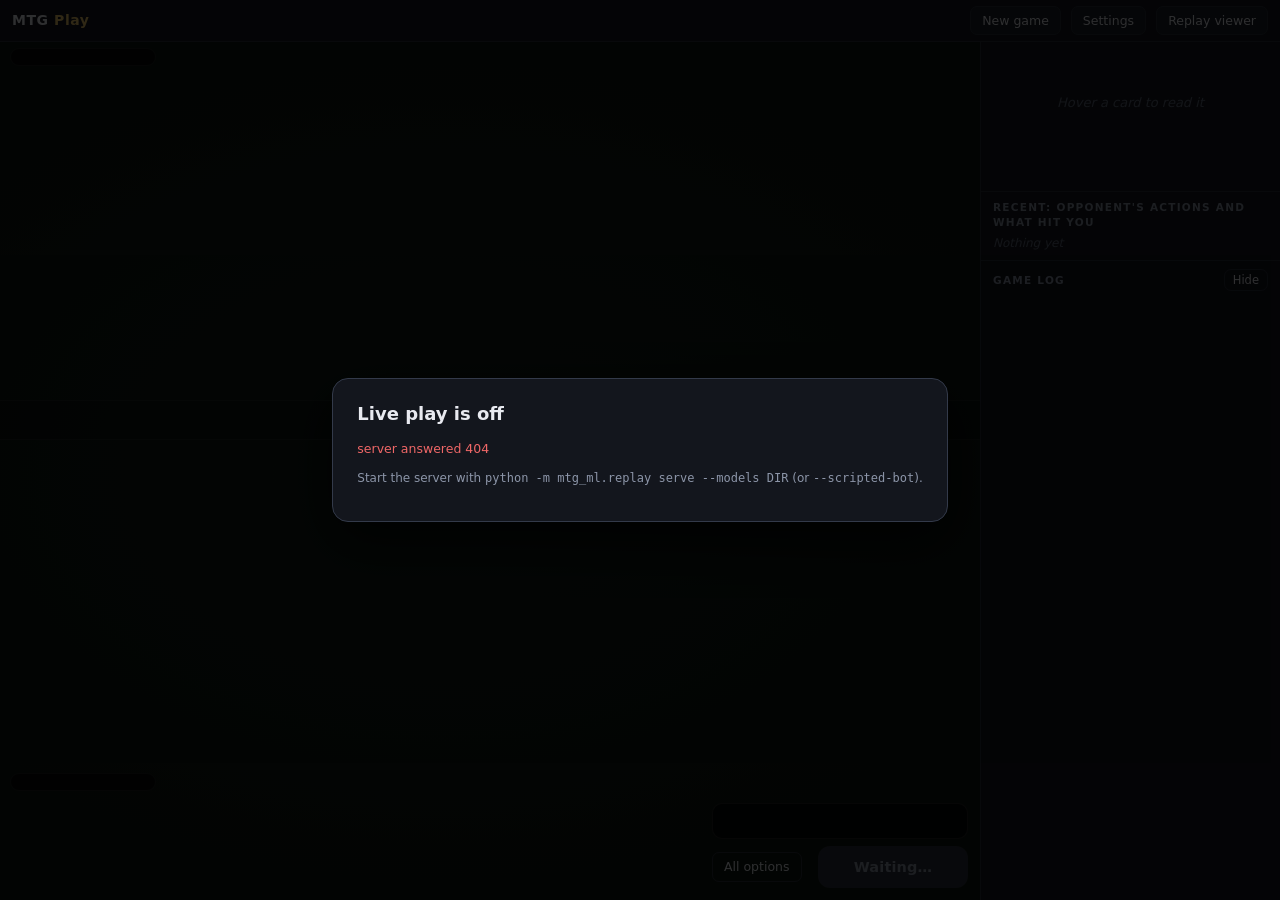
==== commit 81934477: "Play UI B2: readable log and opponent feed The log is rebuilt in Magic's words, one line per action:" ====
--- a/apps/play/index.html
+++ b/apps/play/index.html
@@ -66,7 +66,7 @@
 
   <aside id="panel">
     <div id="preview"><div class="hint">Hover a card to read it</div></div>
-    <div id="feedbox"><h3>Opponent since your last move</h3><div id="feed"><div class="none">Nothing yet</div></div></div>
+    <div id="feedbox"><h3>Recent: opponent's actions and what hit you</h3><div id="feed"><div class="none">Nothing yet</div></div></div>
     <div id="logh"><h3>Game log</h3><button class="btn ghost small" id="bLog" title="Collapse or expand the log">Hide</button></div>
     <div id="log"></div>
   </aside>
--- a/apps/play/play.css
+++ b/apps/play/play.css
@@ -21,7 +21,7 @@
 button:disabled{cursor:default}
 .sp{flex:1}
 
-#app{display:grid;grid-template-columns:1fr 300px;grid-template-rows:42px 1fr;height:100vh}
+#app{display:grid;grid-template-columns:minmax(0,1fr) 300px;grid-template-rows:42px minmax(0,1fr);height:100vh;height:100dvh;overflow:hidden}
 #top{grid-column:1/3;display:flex;align-items:center;gap:10px;padding:0 12px;border-bottom:1px solid var(--line);background:var(--panel)}
 #top h1{font-size:14px;margin:0;font-weight:800;letter-spacing:.04em}
 #top h1 span{color:var(--me)}
@@ -34,9 +34,9 @@
 .btn.on{border-color:var(--me);color:var(--me)}
 
 /* ------------------------------------------------------------------ board */
-#board{position:relative;overflow:clip;display:grid;grid-template-rows:minmax(0,1fr) 40px minmax(0,1fr) var(--handh);
+#board{position:relative;overflow:clip;min-height:0;min-width:0;display:grid;grid-template-rows:minmax(0,1fr) 40px minmax(0,1fr) var(--handh);
   background:radial-gradient(ellipse 80% 60% at 45% 50%,var(--felt) 0%,var(--felt2) 80%);user-select:none;-webkit-user-select:none}
-.side{overflow:clip;display:grid;grid-template-columns:var(--platew) minmax(0,1fr);gap:8px;padding:6px 10px;min-height:0;position:relative}
+.side{overflow:clip;min-height:0;display:grid;grid-template-columns:var(--platew) minmax(0,1fr);gap:8px;padding:6px 10px;min-height:0;position:relative}
 .side.opp{align-items:start}
 .side.me{align-items:end}
 .field{display:flex;flex-direction:column;gap:6px;min-width:0;height:100%;position:relative;border-radius:14px;padding:4px 16px 4px 6px;transition:background .15s,box-shadow .15s}
@@ -101,9 +101,14 @@
 @keyframes heal{0%{color:var(--good);transform:scale(1.1)}100%{}}
 .plate .delta{font-size:13px;font-weight:700;padding:0 5px;border-radius:5px}
 .delta.neg{background:var(--bad);color:#fff}.delta.pos{background:#5fd38f33;color:var(--good)}
+.lethal{align-self:flex-start;background:var(--bad);color:#fff;font-weight:800;font-size:12px;letter-spacing:.12em;padding:1px 8px;border-radius:6px;animation:ask 1s ease-in-out infinite}
+.floatnum{position:absolute;transform:translate(-50%,-50%);z-index:160;pointer-events:none;font-weight:900;font-size:22px;color:#fff;text-shadow:0 0 8px var(--bad),0 2px 0 #7a1010;animation:floatup 1s ease-out forwards}
+.floatnum.big{font-size:34px}
+@keyframes floatup{0%{opacity:0;transform:translate(-50%,-30%) scale(.6)}15%{opacity:1;transform:translate(-50%,-50%) scale(1.15)}100%{opacity:0;transform:translate(-50%,-140%) scale(1)}}
+.perm.dying>.card{box-shadow:0 0 0 2px #000}
 .plate .preview-life{font-size:11px;color:var(--bad);font-weight:700}
 .zones{display:grid;grid-template-columns:1fr 1fr;gap:3px}
-.zone{display:flex;align-items:center;justify-content:space-between;gap:4px;padding:2px 7px;border-radius:6px;background:#ffffff0a;border:1px solid #ffffff10;font-size:11px;color:var(--muted)}
+.zone{min-width:0;overflow:hidden;white-space:nowrap;display:flex;align-items:center;justify-content:space-between;gap:4px;padding:2px 7px;border-radius:6px;background:#ffffff0a;border:1px solid #ffffff10;font-size:11px;color:var(--muted)}
 .zone b{color:var(--text);font-variant-numeric:tabular-nums}
 .zone.clickable:hover{border-color:#ffffff40}
 .zone.castable{border-color:var(--good);box-shadow:0 0 10px #5fd38f55;color:var(--good)}
@@ -198,7 +203,11 @@
 #ghost.back{transition:transform .22s cubic-bezier(.3,1.4,.5,1)}
 
 /* ------------------------------------------------------------------ stack */
-#stack{position:absolute;right:10px;top:calc((100% - var(--handh))/2 + 24px);width:200px;display:flex;flex-direction:column;gap:6px;z-index:20;pointer-events:none}
+#stack{position:absolute;right:10px;top:8px;bottom:calc(var(--handh) + 120px);width:200px;display:flex;flex-direction:column;justify-content:safe center;gap:6px;z-index:20;pointer-events:none;overflow-y:auto;scrollbar-width:thin}
+#stack:empty{display:none}
+#board.has-stack .field{padding-right:222px}
+#board.has-stack .side.me .row.back{margin-right:260px}
+#stack .smore{pointer-events:auto;align-self:flex-end;background:#000c;border:1px solid #ffffff2a;border-radius:999px;color:var(--text);font-size:11.5px;padding:2px 10px}
 #stack .sh{font-size:10px;letter-spacing:.14em;text-transform:uppercase;color:#ffffff66;text-align:right}
 .sitem{pointer-events:auto;display:flex;gap:8px;align-items:center;padding:5px 8px 5px 5px;border-radius:10px;background:#000c;border:1px solid #ffffff1c;animation:chipin .25s var(--ease)}
 .sitem.c-me{border-left:3px solid var(--me)}.sitem.c-opp{border-left:3px solid var(--opp)}
@@ -230,6 +239,8 @@
 .primary.armed{background:linear-gradient(#ff8d7a,#e05a4a);color:#fff}
 .primary.attack{background:linear-gradient(#ff8d7a,#d94c3c);color:#fff}
 .primary.block{background:linear-gradient(#a9d0ff,#6f9fe6);color:#0b1a33}
+.primary.locked{filter:saturate(.4) brightness(.85);animation:none}
+.will-sac>.card{box-shadow:0 0 0 2px var(--bad),0 0 16px #ef6767cc !important}
 .primary:disabled{background:#2a2f3a;color:var(--muted);box-shadow:none;animation:none}
 .secondary{padding:9px 12px;border-radius:10px;font-weight:700}
 
@@ -304,7 +315,7 @@
 .seg label:has(input:checked){background:#f0c86922;color:var(--me)}
 
 /* ------------------------------------------------------------------ side panel */
-#panel{border-left:1px solid var(--line);background:var(--panel);display:flex;flex-direction:column;min-height:0}
+#panel{min-height:0;overflow:hidden;border-left:1px solid var(--line);background:var(--panel);display:flex;flex-direction:column;min-height:0}
 #preview{padding:12px;border-bottom:1px solid var(--line);min-height:150px;max-height:52vh;overflow:auto}
 #preview .card{--w:min(250px,calc(28vh));margin:0 auto}
 #preview .hint{color:var(--dim);font-style:italic;text-align:center;padding:40px 0}
@@ -319,6 +330,13 @@
 #log div{color:var(--muted);white-space:pre-wrap;word-break:break-word;display:flex;gap:4px;align-items:baseline}
 #log .th{color:var(--text);font-weight:700;margin-top:8px;border-top:1px solid var(--line);padding-top:6px}
 #log .me{color:#f3dc9e}#log .opp{color:#bcd5ff}
+#log .combat{color:#ffb0a0}
+#log .dim{color:var(--dim)}
+#log .bad{color:#ffb0a0}
+#feed .fchip.impact{background:#ef676718;border-color:#ef676755;color:#ffd0c8}
+#feed .fchip.old{opacity:.6}
+#spot .cap.atme{border-color:var(--bad);color:#fff;background:#3a0d0d}
+#log .life{font-weight:700}#log .life.neg{color:var(--bad)}#log .life.pos{color:var(--good)}
 #log .sub{padding-left:12px}
 #log .flag{background:none;border:0;color:#ffffff33;padding:0 2px;font-size:11px;margin-left:auto}
 #log .flag:hover,#log .flag.on{color:var(--bad)}
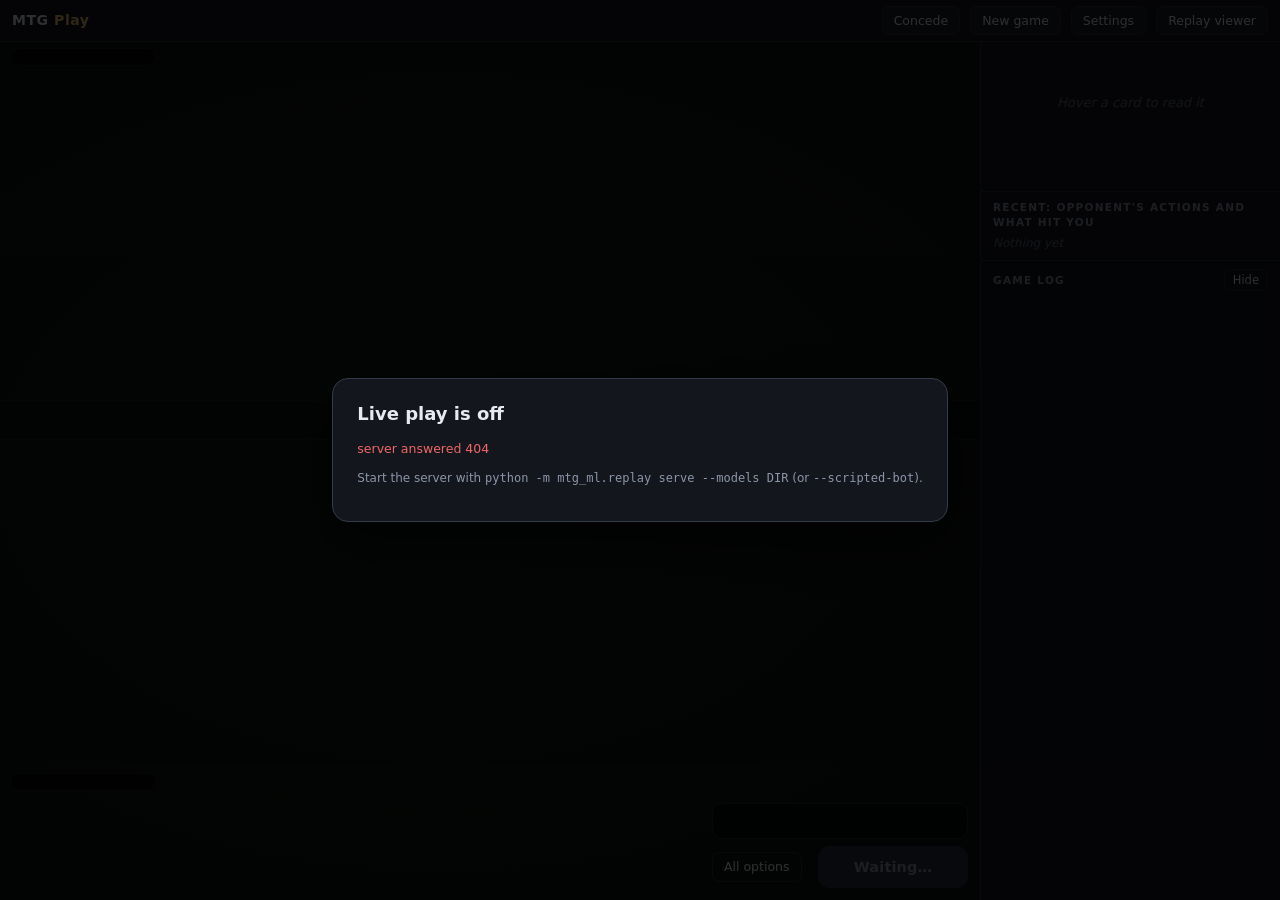
==== commit f69444b8: "Play UI B3: match flow, mulligan screen, decklists, idle-only eviction Best of three with sideboardi" ====
--- a/apps/play/index.html
+++ b/apps/play/index.html
@@ -12,6 +12,7 @@
     <h1>MTG <span>Play</span></h1>
     <div id="meta"></div>
     <div class="sp"></div>
+    <button class="btn" id="bConcede" title="Concede this game">Concede</button>
     <button class="btn" id="bNew" title="Start a new game">New game</button>
     <button class="btn" id="bSettings" title="Settings">Settings</button>
     <a class="btn" id="bViewer" href="../" title="Replays of finished games">Replay viewer</a>
--- a/apps/play/play.css
+++ b/apps/play/play.css
@@ -314,6 +314,44 @@
 .seg input{display:none}
 .seg label:has(input:checked){background:#f0c86922;color:var(--me)}
 
+/* match flow */
+.playdraw{font-size:10.5px;letter-spacing:.08em;text-transform:uppercase;color:var(--muted)}
+.decklink{background:none;border:0;padding:0;color:inherit;font:inherit;text-decoration:underline dotted #ffffff40;text-underline-offset:3px}
+.decklink:hover{color:var(--text)}
+.banner{position:absolute;left:0;right:0;top:50%;transform:translateY(-50%);z-index:260;text-align:center;font-size:calc(var(--u)*11);font-weight:900;letter-spacing:.12em;
+  color:#fff;padding:18px 0;background:linear-gradient(90deg,transparent,#000c 20%,#000c 80%,transparent);animation:bannerin .35s var(--ease);pointer-events:none}
+.banner.win{color:#ffe08a;text-shadow:0 0 30px #f0c869}
+.banner.loss{color:#ffb0a0;text-shadow:0 0 30px #ef6767}
+@keyframes bannerin{from{transform:translateY(-50%) scale(1.3);opacity:0}}
+.mbox.result{min-width:min(560px,94vw)}
+.stats{display:grid;grid-template-columns:repeat(4,1fr);gap:8px;margin:16px 0 8px}
+.stats div{background:var(--panel2);border:1px solid var(--line);border-radius:10px;padding:8px;text-align:center}
+.stats b{display:block;font-size:22px}
+.stats span{font-size:11px;color:var(--muted)}
+.matchline{margin:8px 0;font-weight:600}
+.nextgame{display:grid;grid-template-columns:auto 1fr;gap:8px 12px;align-items:center;margin:12px 0}
+.nextgame .full{grid-column:1/3}
+.sbplan{font-size:12px;color:var(--muted);background:var(--panel2);border:1px solid var(--line);border-radius:8px;padding:6px 10px}
+.sbplan b{color:var(--text);margin-right:4px}
+.rbtns{display:flex;gap:8px;margin-top:16px;flex-wrap:wrap;align-items:center}
+.obox.mull .grid .card{--w:clamp(92px,calc((min(980px,94vw) - 160px) / 7.4),150px)}
+.obox.mull .grid{flex-wrap:nowrap}
+.landchip{padding:1px 8px;border-radius:999px;background:var(--panel2);border:1px solid var(--line)}
+.landchip.warn{border-color:#e8a33d;color:#ffcf80}
+.primary.alt{background:linear-gradient(#3a4152,#2a303d);color:var(--text);box-shadow:none}
+
+/* decklists */
+.mbox.decks{width:min(860px,94vw);max-height:90vh;overflow:auto;align-self:center}
+#modal{overflow:auto}
+.dgrp.side .dline{display:block}
+.dcols{display:grid;grid-template-columns:1fr 1fr;gap:20px}
+.dcol h3{margin:0 0 8px;font-size:14px}
+.dgrp{margin-bottom:10px}
+.dgrp h4{margin:0 0 4px;font-size:11px;letter-spacing:.1em;text-transform:uppercase;color:var(--muted)}
+.dline{font-size:13px;padding:1px 0}
+.dline span{display:inline-block;width:22px;color:var(--muted);font-variant-numeric:tabular-nums}
+.dgrp.side{opacity:.8}
+
 /* ------------------------------------------------------------------ side panel */
 #panel{min-height:0;overflow:hidden;border-left:1px solid var(--line);background:var(--panel);display:flex;flex-direction:column;min-height:0}
 #preview{padding:12px;border-bottom:1px solid var(--line);min-height:150px;max-height:52vh;overflow:auto}
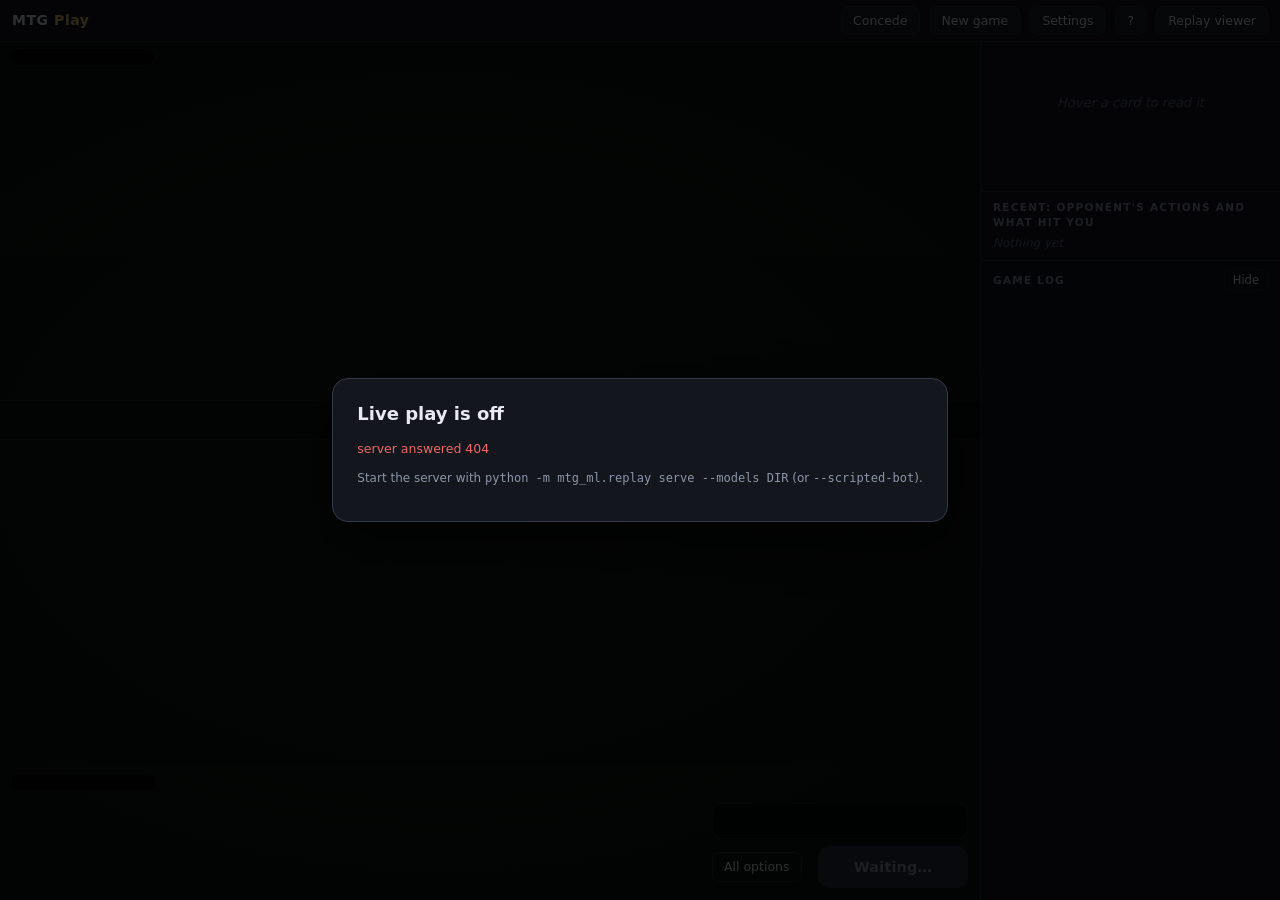
==== commit 1bfbe2df: "Play UI B6: open mana, reduced costs, help sheet and first-game tips Plates count open mana. Hand ca" ====
--- a/apps/play/index.html
+++ b/apps/play/index.html
@@ -15,6 +15,7 @@
     <button class="btn" id="bConcede" title="Concede this game">Concede</button>
     <button class="btn" id="bNew" title="Start a new game">New game</button>
     <button class="btn" id="bSettings" title="Settings">Settings</button>
+    <button class="btn" id="bHelp" title="How to play (controls)">?</button>
     <a class="btn" id="bViewer" href="../" title="Replays of finished games">Replay viewer</a>
   </header>
 
--- a/apps/play/play.css
+++ b/apps/play/play.css
@@ -212,6 +212,9 @@
 .sitem{pointer-events:auto;display:flex;gap:8px;align-items:center;padding:5px 8px 5px 5px;border-radius:10px;background:#000c;border:1px solid #ffffff1c;animation:chipin .25s var(--ease)}
 .sitem.c-me{border-left:3px solid var(--me)}.sitem.c-opp{border-left:3px solid var(--opp)}
 .sitem .card{--w:46px}
+.sitem{position:relative}
+.sitem .yield{position:absolute;right:6px;bottom:4px;background:#ffffff10;border:1px solid #ffffff2a;border-radius:999px;color:var(--muted);font-size:10.5px;padding:0 7px;line-height:16px}
+.sitem .yield:hover,.sitem .yield.on{color:var(--text);border-color:var(--opp)}
 .sitem .st{font-size:11.5px;line-height:1.3;min-width:0}
 .sitem .st b{display:block;font-size:12px}
 .sitem .st .tg{color:var(--cyan)}
@@ -282,6 +285,15 @@
 #overlay .tile{display:flex;flex-direction:column;align-items:center;gap:6px;background:none;border:0;padding:0;max-width:170px}
 #overlay .tile .card{--w:150px;transition:transform .12s var(--ease)}
 #overlay .tile:hover .card{transform:translateY(-6px);box-shadow:0 0 0 2px var(--me),0 10px 24px #000c}
+#overlay .tile span em{display:block;font-style:normal;color:var(--muted);font-size:11px}
+#overlay .tile.is-tapped .card{rotate:8deg;filter:brightness(.8)}
+.obox.order .ordrow{display:flex;gap:12px;min-height:150px;padding:10px;border:1px dashed #ffffff26;border-radius:12px;margin-bottom:12px;flex-wrap:wrap}
+.orowlbl{font-size:11px;letter-spacing:.08em;text-transform:uppercase;color:var(--muted);margin:6px 0}
+.otile{display:flex;flex-direction:column;align-items:center;gap:4px;cursor:grab}
+.otile .card{--w:120px}
+.otile .obtns{display:flex;gap:4px}
+.otile .obtns button{background:var(--panel2);border:1px solid var(--line);border-radius:6px;padding:0 8px;font-size:12px}
+#choices .choice kbd,#overlay .choice kbd{font-size:10px;margin-right:4px}
 #overlay .tile span{font-size:12px;color:var(--text);text-align:center}
 #overlay .textopts{display:flex;gap:8px;justify-content:center;flex-wrap:wrap;margin-top:14px}
 #overlay .orow{display:flex;gap:8px;justify-content:center;margin-top:16px;flex-wrap:wrap}
@@ -314,6 +326,18 @@
 .seg input{display:none}
 .seg label:has(input:checked){background:#f0c86922;color:var(--me)}
 
+/* mana and costs */
+.openmana{font-size:11px;color:var(--muted)}
+.b.reduced{left:50%;top:6px;transform:translateX(-50%);background:var(--good);color:#04210f;font-size:11px}
+/* help */
+.mbox.help{max-width:min(760px,94vw)}
+.mbox.help table{border-collapse:collapse;font-size:13px}
+.mbox.help th{text-align:left;vertical-align:top;padding:6px 14px 6px 0;white-space:nowrap;color:var(--me);font-weight:600}
+.mbox.help td{padding:6px 0;color:var(--text)}
+.coach{position:fixed;z-index:600;max-width:300px;background:#1d2533;border:1px solid var(--me);border-radius:12px;padding:10px 12px;box-shadow:0 12px 30px #000c;font-size:13px;animation:chipin .2s var(--ease)}
+.coach .cbtns{display:flex;gap:6px;align-items:center;margin-top:8px}
+.coach .cbtns span{flex:1;color:var(--muted);font-size:11px}
+.primary.small{min-width:0;padding:4px 12px;font-size:12px;border-radius:8px}
 /* match flow */
 .playdraw{font-size:10.5px;letter-spacing:.08em;text-transform:uppercase;color:var(--muted)}
 .decklink{background:none;border:0;padding:0;color:inherit;font:inherit;text-decoration:underline dotted #ffffff40;text-underline-offset:3px}
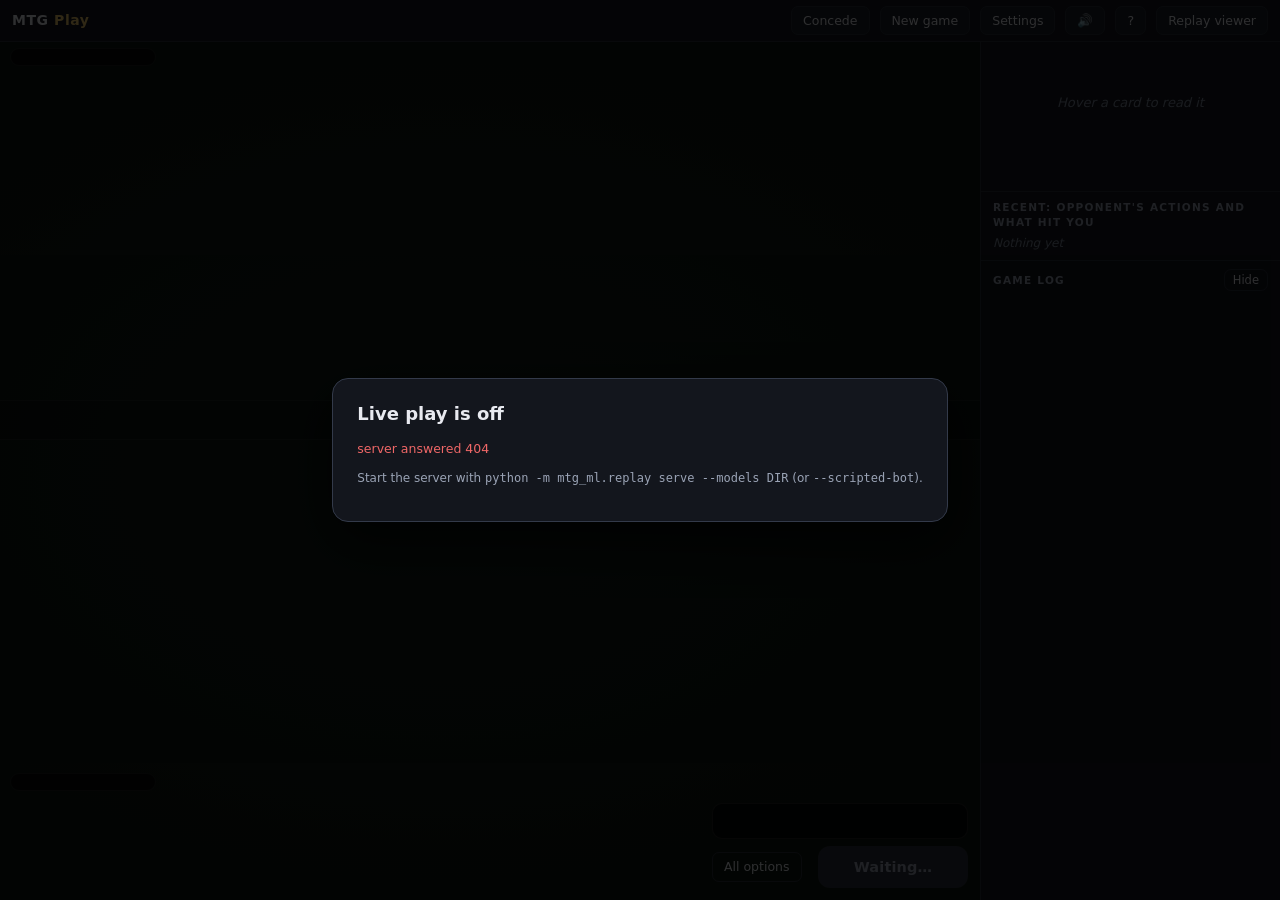
==== commit f54c9a35: "Play UI B8: polish (turn banner, sounds, accessible colours and contrast, focus, stop hit areas, bun" ====
--- a/apps/play/index.html
+++ b/apps/play/index.html
@@ -15,6 +15,7 @@
     <button class="btn" id="bConcede" title="Concede this game">Concede</button>
     <button class="btn" id="bNew" title="Start a new game">New game</button>
     <button class="btn" id="bSettings" title="Settings">Settings</button>
+    <button class="btn" id="bMute" title="Sound">🔊</button>
     <button class="btn" id="bHelp" title="How to play (controls)">?</button>
     <a class="btn" id="bViewer" href="../" title="Replays of finished games">Replay viewer</a>
   </header>
--- a/apps/play/play.css
+++ b/apps/play/play.css
@@ -1,7 +1,8 @@
 /* Play vs model: board client. Design notes: docs/play-ui.md */
 :root{
-  --bg:#0b0d11; --panel:#13161d; --panel2:#1a1e27; --line:#272d39; --text:#e8eaf0; --muted:#8c95a8; --dim:#5d6578;
+  --bg:#0b0d11; --panel:#13161d; --panel2:#1a1e27; --line:#272d39; --text:#e8eaf0; --muted:#9aa3b5; --dim:#7d8699;
   --me:#f0c869; --opp:#6fa8ff; --good:#5fd38f; --bad:#ef6767; --cyan:#5fe1e8; --block:#8fc1ff;
+  --play:#ffffff; /* playable: white glow plus a lift (not a colour only: safe under red-green colour blindness) */
   --felt:#122019; --felt2:#0c1510;
   --u:min(1vh,.6vw);
   --cw:calc(var(--u)*11);    /* creature width */
@@ -69,7 +70,9 @@
 .step.cur.me{box-shadow:inset 0 -2px 0 var(--me)}
 .step.cur.opp{box-shadow:inset 0 -2px 0 var(--opp)}
 .step .stops{display:flex;gap:3px}
-.step .stop{width:12px;height:6px;border-radius:2px;border:1px solid #ffffff2a;background:transparent;padding:0}
+.step .stop{position:relative;width:16px;height:8px;border-radius:2px;border:1px solid #ffffff4a;background:transparent;padding:0}
+.step .stop::after{content:'';position:absolute;inset:-8px -3px}  /* a ~22 px hit area around the small bar */
+.step{font-size:11px;color:var(--muted)}
 .step .stop.me.on{background:var(--me);border-color:var(--me)}
 .step .stop.opp.on{background:var(--opp);border-color:var(--opp)}
 .step .stop:hover{border-color:#fff}
@@ -163,8 +166,8 @@
 .will-tap>.card{box-shadow:0 0 0 2px var(--me),0 0 16px #f0c869cc !important;filter:brightness(1.08)}
 
 /* states on the board */
-.perm.attacking{transform:translateY(calc(var(--u)*-3))}
-.side.opp .perm.attacking{transform:translateY(calc(var(--u)*3))}
+.perm.attacking{transform:translateY(calc(var(--u)*-1.2))}  /* small enough to stay inside the row (no clipping, no covering the rail) */
+.side.opp .perm.attacking{transform:translateY(calc(var(--u)*1.2))}
 .perm.attacking>.card{box-shadow:0 0 0 2px var(--bad),0 0 18px #ef676799}
 .perm.blocking>.card{box-shadow:0 0 0 2px var(--block),0 0 16px #8fc1ff88}
 .perm.entered>.card{animation:enter .5s var(--ease)}
@@ -174,15 +177,16 @@
 @keyframes flash{0%{filter:brightness(2) saturate(.3) sepia(1) hue-rotate(-30deg)}100%{}}
 
 /* what you can do: glow, never grey out */
-.playable>.card,.card.playable{box-shadow:0 0 0 2px var(--good),0 0 16px #5fd38faa}
+.playable>.card,.card.playable{box-shadow:0 0 0 2px var(--play),0 0 16px #ffffffaa}
 .activatable>.card{box-shadow:0 0 0 2px #7cc7ff,0 0 14px #7cc7ff88}
 .can-attack>.card{box-shadow:0 0 0 2px #ef676799,0 0 10px #ef676755}
-.attack-sel{transform:translateY(calc(var(--u)*-3.2)) !important}
+.attack-sel{transform:translateY(calc(var(--u)*-1.2)) !important}
 .attack-sel>.card{box-shadow:0 0 0 3px var(--bad),0 0 24px var(--bad) !important}
 .can-block>.card{box-shadow:0 0 0 2px #8fc1ffaa,0 0 12px #8fc1ff66}
 .block-sel>.card{box-shadow:0 0 0 3px #fff,0 0 24px var(--block) !important}
 .blocked-by>.card{box-shadow:0 0 0 3px var(--block),0 0 20px var(--block) !important}
 .attacker-target>.card{box-shadow:0 0 0 2px var(--bad),0 0 18px #ef6767aa;animation:pulse 1.2s ease-in-out infinite}
+.targetable>.badges::after{content:'◎';position:absolute;left:50%;top:50%;transform:translate(-50%,-50%);font-size:26px;color:var(--cyan);text-shadow:0 0 6px #000}
 .targetable>.card,.sitem.targetable{box-shadow:0 0 0 3px var(--cyan),0 0 22px #5fe1e899 !important;animation:pulse 1.2s ease-in-out infinite}
 .payable>.card{box-shadow:0 0 0 2px var(--me),0 0 14px #f0c869aa}
 .drop-hot>.card{box-shadow:0 0 0 3px #fff,0 0 30px var(--cyan) !important}
@@ -196,7 +200,8 @@
   transform:translateX(var(--sx,0px)) translateY(var(--ty,0px)) rotate(var(--rot,0deg));transition:transform .14s var(--ease),box-shadow .14s,left .25s var(--ease)}
 #hand .card.hover{transform:translateX(var(--sx,0px)) translateY(calc(var(--hw)*var(--ar)*-.3)) scale(1.14);z-index:50 !important}
 #hand .card.dragging{opacity:.25}
-#hand .card.playable{box-shadow:0 0 0 2px var(--good),0 0 18px #5fd38fbb,0 6px 14px #000c}
+#hand .card.playable{box-shadow:0 0 0 2px var(--play),0 0 18px #ffffffaa,0 6px 14px #000c;--ty2:-8px}
+#hand .card.playable:not(.hover){transform:translateX(var(--sx,0px)) translateY(calc(var(--ty,0px) - 8px)) rotate(var(--rot,0deg))}
 
 #ghost{position:fixed;left:0;top:0;pointer-events:none;z-index:300;display:none;filter:drop-shadow(0 18px 24px #000c)}
 #ghost .card{--w:var(--hw)}
@@ -208,7 +213,7 @@
 #board.has-stack .field{padding-right:222px}
 #board.has-stack .side.me .row.back{margin-right:260px}
 #stack .smore{pointer-events:auto;align-self:flex-end;background:#000c;border:1px solid #ffffff2a;border-radius:999px;color:var(--text);font-size:11.5px;padding:2px 10px}
-#stack .sh{font-size:10px;letter-spacing:.14em;text-transform:uppercase;color:#ffffff66;text-align:right}
+#stack .sh{font-size:10.5px;letter-spacing:.14em;text-transform:uppercase;color:var(--muted);text-align:right}
 .sitem{pointer-events:auto;display:flex;gap:8px;align-items:center;padding:5px 8px 5px 5px;border-radius:10px;background:#000c;border:1px solid #ffffff1c;animation:chipin .25s var(--ease)}
 .sitem.c-me{border-left:3px solid var(--me)}.sitem.c-opp{border-left:3px solid var(--opp)}
 .sitem .card{--w:46px}
@@ -326,6 +331,30 @@
 .seg input{display:none}
 .seg label:has(input:checked){background:#f0c86922;color:var(--me)}
 
+/* keyboard focus */
+:focus-visible{outline:3px solid var(--cyan);outline-offset:2px}
+#board .perm:focus-visible,#hand .card:focus-visible{outline:3px solid var(--cyan);outline-offset:3px;z-index:9}
+/* turn banner, crowded combat */
+.turnbanner{position:absolute;left:50%;top:50%;transform:translate(-50%,-50%);z-index:150;pointer-events:none;font-size:calc(var(--u)*5);font-weight:900;letter-spacing:.1em;text-transform:uppercase;padding:8px 28px;border-radius:14px;background:#000b;animation:turnin .9s ease-out forwards}
+.turnbanner.me{color:var(--me);box-shadow:0 0 0 2px #f0c86966}
+.turnbanner.opp{color:var(--opp);box-shadow:0 0 0 2px #6fa8ff66}
+@keyframes turnin{0%{opacity:0;transform:translate(-50%,-50%) scale(.85)}20%{opacity:1;transform:translate(-50%,-50%) scale(1)}75%{opacity:1}100%{opacity:0}}
+.a-count{fill:#fff;font-weight:800;font-size:14px;text-anchor:middle;paint-order:stroke;stroke:#000;stroke-width:3px}
+/* feedback */
+.flagform{display:flex;flex-direction:column;gap:6px;width:320px;padding:4px}
+.flagform .flagwhat{font-size:12.5px;color:var(--text);padding:0 8px}
+.flagform textarea,.flagform input,.survey input{background:var(--panel2);border:1px solid var(--line);border-radius:7px;padding:6px 8px;color:var(--text);resize:vertical}
+.flagform .reasons{flex-wrap:wrap}
+.flagform .reasons label{font-size:11.5px;padding:3px 8px}
+.flagbtns{display:flex;gap:6px;align-items:center}
+#pop .flagform button{display:inline-block;width:auto;padding:4px 12px;border-radius:8px}
+#pop .flagform .btn{background:var(--panel2);border:1px solid var(--line)}
+#pop .flagform .primary{background:linear-gradient(#f7d57e,#e2b54c);color:#251a00}
+#pop .flagform .primary:hover{color:#251a00;filter:brightness(1.07)}
+.survey{display:grid;grid-template-columns:auto 1fr;gap:6px 12px;align-items:center;margin-top:12px;padding-top:10px;border-top:1px solid var(--line)}
+.survey .ph{grid-column:1/3;font-size:11px;letter-spacing:.08em;text-transform:uppercase;color:var(--muted)}
+.survey .seg label{font-size:11.5px;padding:3px 7px}
+.survey button{justify-self:start}
 /* mana and costs */
 .openmana{font-size:11px;color:var(--muted)}
 .b.reduced{left:50%;top:6px;transform:translateX(-50%);background:var(--good);color:#04210f;font-size:11px}
@@ -400,7 +429,7 @@
 #spot .cap.atme{border-color:var(--bad);color:#fff;background:#3a0d0d}
 #log .life{font-weight:700}#log .life.neg{color:var(--bad)}#log .life.pos{color:var(--good)}
 #log .sub{padding-left:12px}
-#log .flag{background:none;border:0;color:#ffffff33;padding:0 2px;font-size:11px;margin-left:auto}
+#log .flag{background:none;border:0;color:var(--dim);padding:0 2px;font-size:11px;margin-left:auto}
 #log .flag:hover,#log .flag.on{color:var(--bad)}
 
 @media (max-width:1100px){
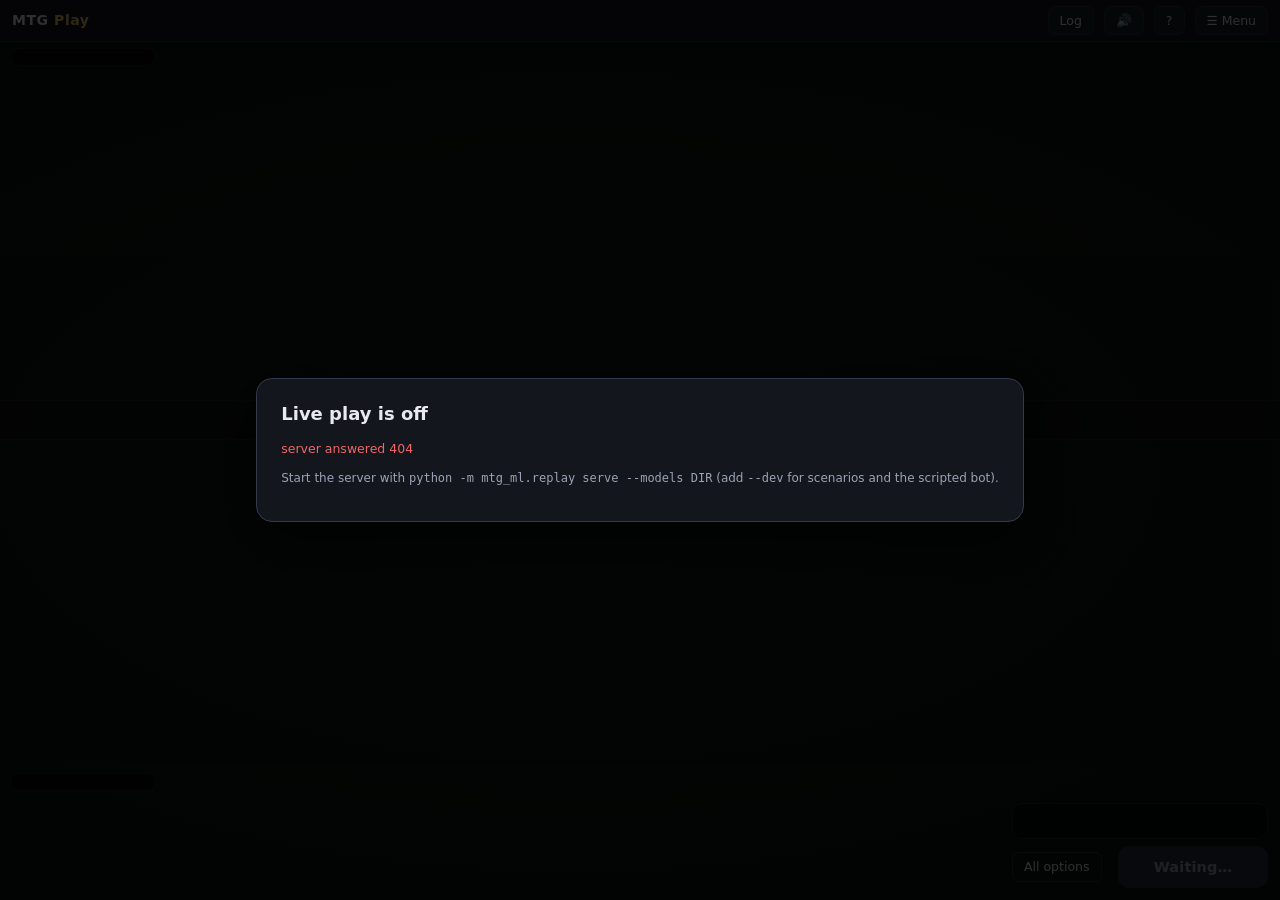
==== commit c047c39f: "Play UI: tap lands for mana, decluttered board, report forms, new-game screen - Click an untapped la" ====
--- a/apps/play/index.html
+++ b/apps/play/index.html
@@ -12,12 +12,22 @@
     <h1>MTG <span>Play</span></h1>
     <div id="meta"></div>
     <div class="sp"></div>
-    <button class="btn" id="bConcede" title="Concede this game">Concede</button>
-    <button class="btn" id="bNew" title="Start a new game">New game</button>
-    <button class="btn" id="bSettings" title="Settings">Settings</button>
+    <button class="btn" id="bLog" title="The game log (L)">Log</button>
     <button class="btn" id="bMute" title="Sound">🔊</button>
     <button class="btn" id="bHelp" title="How to play (controls)">?</button>
-    <a class="btn" id="bViewer" href="../" title="Replays of finished games">Replay viewer</a>
+    <button class="btn" id="bMenu" title="Game menu" aria-haspopup="menu">☰ Menu</button>
+    <div id="menu" role="menu">
+      <button data-menu="new">New game</button>
+      <button data-menu="concede" id="bConcede">Concede</button>
+      <hr>
+      <button data-menu="flag-bot">⚑ Bot played wrong…</button>
+      <button data-menu="flag-bug">⚠ Bug: engine / UI…</button>
+      <hr>
+      <button data-menu="decks">Decklists</button>
+      <button data-menu="settings" id="bSettings">Settings</button>
+      <a href="../" target="_blank" data-menu="viewer">Replay viewer</a>
+    </div>
+    <button class="btn" id="bNew" hidden>New game</button>
   </header>
 
   <main id="board">
@@ -67,13 +77,9 @@
     <div id="toast"></div>
   </main>
 
-  <aside id="panel">
-    <div id="preview"><div class="hint">Hover a card to read it</div></div>
-    <div id="feedbox"><h3>Recent: opponent's actions and what hit you</h3><div id="feed"><div class="none">Nothing yet</div></div></div>
-    <div id="logh"><h3>Game log</h3><button class="btn ghost small" id="bLog" title="Collapse or expand the log">Hide</button></div>
-    <div id="log"></div>
-  </aside>
 </div>
+<div id="hoverprev" aria-hidden="true"></div>
+<aside id="logdrawer" aria-label="Game log"><div class="lh"><b>Game log</b><span class="sp"></span><button class="btn small" id="bLogClose" title="Close (L)">Close</button></div><div id="log"></div></aside>
 
 <div id="pop"></div>
 <div id="overlay"></div>
--- a/apps/play/play.css
+++ b/apps/play/play.css
@@ -22,8 +22,8 @@
 button:disabled{cursor:default}
 .sp{flex:1}
 
-#app{display:grid;grid-template-columns:minmax(0,1fr) 300px;grid-template-rows:42px minmax(0,1fr);height:100vh;height:100dvh;overflow:hidden}
-#top{grid-column:1/3;display:flex;align-items:center;gap:10px;padding:0 12px;border-bottom:1px solid var(--line);background:var(--panel)}
+#app{display:grid;grid-template-columns:minmax(0,1fr);grid-template-rows:42px minmax(0,1fr);height:100vh;height:100dvh;overflow:hidden}
+#top{grid-column:1;position:relative;display:flex;align-items:center;gap:10px;padding:0 12px;border-bottom:1px solid var(--line);background:var(--panel)}
 #top h1{font-size:14px;margin:0;font-weight:800;letter-spacing:.04em}
 #top h1 span{color:var(--me)}
 #meta{color:var(--muted);font-size:12px;white-space:nowrap;overflow:hidden;text-overflow:ellipsis}
@@ -279,7 +279,7 @@
 #pop .ph{font-size:10.5px;letter-spacing:.1em;text-transform:uppercase;color:var(--muted);padding:3px 8px 5px}
 #pop button{display:block;width:100%;text-align:left;background:transparent;border:0;border-radius:7px;padding:7px 9px;font-size:13px}
 #pop button:hover{background:#ffffff12;color:var(--me)}
-#overlay{position:fixed;inset:42px 300px 0 0;z-index:250;display:none;align-items:center;justify-content:center;background:#05070acc;backdrop-filter:blur(2px)}
+#overlay{position:fixed;inset:42px 0 0 0;z-index:250;display:none;align-items:center;justify-content:center;background:#05070acc;backdrop-filter:blur(2px)}
 #overlay.on{display:flex}
 #overlay.peek{background:transparent;backdrop-filter:none;pointer-events:none}
 #overlay.peek .obox{display:none}
@@ -309,7 +309,7 @@
 .dmgrow{display:grid;grid-template-columns:1fr auto auto auto;gap:10px;align-items:center;padding:6px 0;border-bottom:1px solid var(--line)}
 .dmgrow .n{font-variant-numeric:tabular-nums;font-size:18px;font-weight:800;min-width:28px;text-align:center}
 .dmgrow .l{font-size:11px;color:var(--muted)}
-#drawer{position:fixed;right:300px;bottom:0;width:360px;max-height:70vh;z-index:350;display:none;flex-direction:column;background:var(--panel);border:1px solid var(--line);border-radius:12px 0 0 0;box-shadow:0 -10px 40px #000a}
+#drawer{position:fixed;right:0;bottom:0;width:360px;max-height:70vh;z-index:350;display:none;flex-direction:column;background:var(--panel);border:1px solid var(--line);border-radius:12px 0 0 0;box-shadow:0 -10px 40px #000a}
 #drawer.on{display:flex}
 #drawer .dh{display:flex;align-items:center;gap:8px;padding:10px 12px;border-bottom:1px solid var(--line);font-weight:700}
 #drawer .dl{overflow:auto;padding:8px;display:flex;flex-direction:column;gap:4px}
@@ -406,7 +406,46 @@
 .dgrp.side{opacity:.8}
 
 /* ------------------------------------------------------------------ side panel */
-#panel{min-height:0;overflow:hidden;border-left:1px solid var(--line);background:var(--panel);display:flex;flex-direction:column;min-height:0}
+/* the floating card preview (hover; right-click pins it) */
+#hoverprev{position:fixed;z-index:450;display:none;pointer-events:none;width:clamp(240px,22vw,320px);background:#0d1016f2;border:1px solid #3a4152;border-radius:14px;padding:10px;box-shadow:0 18px 50px #000d}
+#hoverprev.on{display:block;animation:chipin .12s var(--ease)}
+#hoverprev .card{--w:100%;width:100%}
+#hoverprev .ptxt{margin-top:8px;font-size:12.5px;color:var(--muted)}
+#hoverprev .ptxt b{color:var(--text)}
+#hoverprev .ptxt .ot{color:var(--text);white-space:pre-wrap;margin-top:4px}
+#hoverprev .ptxt .st{color:var(--me);margin-top:4px}
+/* the game log: a drawer over the board's right edge, closed by default */
+#logdrawer{position:fixed;top:42px;right:0;bottom:0;width:min(380px,90vw);z-index:340;background:#11151ced;backdrop-filter:blur(4px);border-left:1px solid var(--line);display:flex;flex-direction:column;transform:translateX(102%);transition:transform .2s var(--ease)}
+#logdrawer.on{transform:none;box-shadow:-20px 0 50px #000a}
+#logdrawer .lh{display:flex;align-items:center;gap:8px;padding:10px 12px;border-bottom:1px solid var(--line)}
+#bLog.on{border-color:var(--me);color:var(--me)}
+/* the game menu */
+#menu{position:absolute;right:12px;top:40px;z-index:520;display:none;flex-direction:column;min-width:230px;background:var(--panel);border:1px solid #3a4152;border-radius:12px;padding:6px;box-shadow:0 14px 40px #000c}
+#menu.on{display:flex}
+#menu button,#menu a{background:none;border:0;text-align:left;padding:8px 10px;border-radius:8px;color:var(--text);text-decoration:none;font-size:13px}
+#menu button:hover,#menu a:hover{background:#ffffff12}
+#menu hr{border:0;border-top:1px solid var(--line);margin:4px 0}
+.lastact .flagbot{background:none;border:0;color:var(--muted);padding:0 4px;font-size:12px}
+.lastact .flagbot:hover{color:var(--bad)}
+/* flag forms */
+.mbox.flagbox{width:min(520px,94vw)}
+#modal .flagbox form{display:flex;flex-direction:column;align-items:stretch;gap:6px}
+.flagbox label{font-size:12px;color:var(--muted);margin-top:4px}
+.flagbox .note{margin-bottom:6px}
+.flagbox input,.flagbox textarea,.flagbox select{background:var(--panel2);border:1px solid var(--line);border-radius:8px;padding:7px 9px;color:var(--text);font:inherit}
+.flagbox .result{font-size:13px;margin-top:6px}
+.flagbox .result a{color:var(--cyan)}
+/* new game */
+.mbox.newgame{width:min(680px,94vw)}
+.ngsec{margin:6px 0 14px}
+.ngsec h3{margin:0 0 8px;font-size:11px;letter-spacing:.12em;text-transform:uppercase;color:var(--muted)}
+.ngopts{display:grid;grid-template-columns:repeat(auto-fill,minmax(190px,1fr));gap:10px}
+.ngopt{display:flex;flex-direction:column;gap:3px;text-align:left;padding:12px 14px;border-radius:12px;background:var(--panel2);border:2px solid var(--line);color:var(--text);cursor:pointer}
+.ngopt b{font-size:15px}
+.ngopt span{font-size:12px;color:var(--muted)}
+.ngopt.sel{border-color:var(--me);background:#f0c86914}
+.ngopt:disabled{opacity:.45;cursor:not-allowed}
+#panel{display:none}
 #preview{padding:12px;border-bottom:1px solid var(--line);min-height:150px;max-height:52vh;overflow:auto}
 #preview .card{--w:min(250px,calc(28vh));margin:0 auto}
 #preview .hint{color:var(--dim);font-style:italic;text-align:center;padding:40px 0}
@@ -432,12 +471,28 @@
 #log .flag{background:none;border:0;color:var(--dim);padding:0 2px;font-size:11px;margin-left:auto}
 #log .flag:hover,#log .flag.on{color:var(--bad)}
 
-@media (max-width:1100px){
-  #app{grid-template-columns:1fr 240px}
-  #preview .card{--w:216px}
-  #overlay{right:240px}
-  #drawer{right:240px}
-}
+
 @media (prefers-reduced-motion:reduce){
   *{animation-duration:.01ms !important;transition-duration:.01ms !important}
 }
+
+/* tapping for mana */
+#board .perm.manasrc{cursor:pointer}
+#board .perm.manasrc:hover>.card{box-shadow:0 0 0 2px #f0c86999,0 0 14px #f0c86955}
+.perm.reserved>.card{filter:saturate(1.15)}
+.perm.justtapped>.card{animation:tapin .28s var(--ease)}
+@keyframes tapin{from{transform:rotate(0)}to{transform:rotate(90deg)}}
+.b.pool{display:flex;gap:2px;background:none!important;padding:0!important}
+.b.pool i,.mana i,.pips .pip{font-style:normal;display:inline-grid;place-items:center;width:20px;height:20px;border-radius:50%;font-weight:700;font-size:11px;color:#111;border:1px solid #0006}
+.mana i.W,.b.pool i.W,#pop .pip.W{background:#f6f0d0}.mana i.U,.b.pool i.U,#pop .pip.U{background:#9ccfee}.mana i.B,.b.pool i.B,#pop .pip.B{background:#a99e9a}
+.mana i.R,.b.pool i.R,#pop .pip.R{background:#f29b7c}.mana i.G,.b.pool i.G,#pop .pip.G{background:#94c9a0}.mana i.C,.b.pool i.C,#pop .pip.C{background:#cbc2bf}
+.mana{display:flex;flex-wrap:wrap;align-items:center;gap:3px}
+.mana i.used{outline:2px solid var(--me);opacity:.55}
+.mana .empties{font-size:10.5px;color:var(--muted);margin-left:4px}
+.perm.uses>.card{box-shadow:0 0 0 2px var(--me),0 0 16px #f0c86988}
+.perm.uses .badges::after{content:'used';position:absolute;left:50%;top:50%;translate:-50% -50%;background:#000c;color:var(--me);font-size:11px;padding:1px 6px;border-radius:6px}
+#pop .pips{display:flex;gap:8px;padding:6px 4px 2px}
+#pop .pips .pip{width:34px;height:34px;padding:0;font-size:15px;cursor:pointer;color:#111;border-radius:50%;display:inline-grid;place-items:center;font-weight:700}
+#pop .pips .pip:hover{outline:2px solid var(--me)}
+.floatwarn{color:var(--me)}
+#board .perm.may-target>.card{box-shadow:0 0 0 2px var(--cyan),0 0 16px #5fd4e588}
